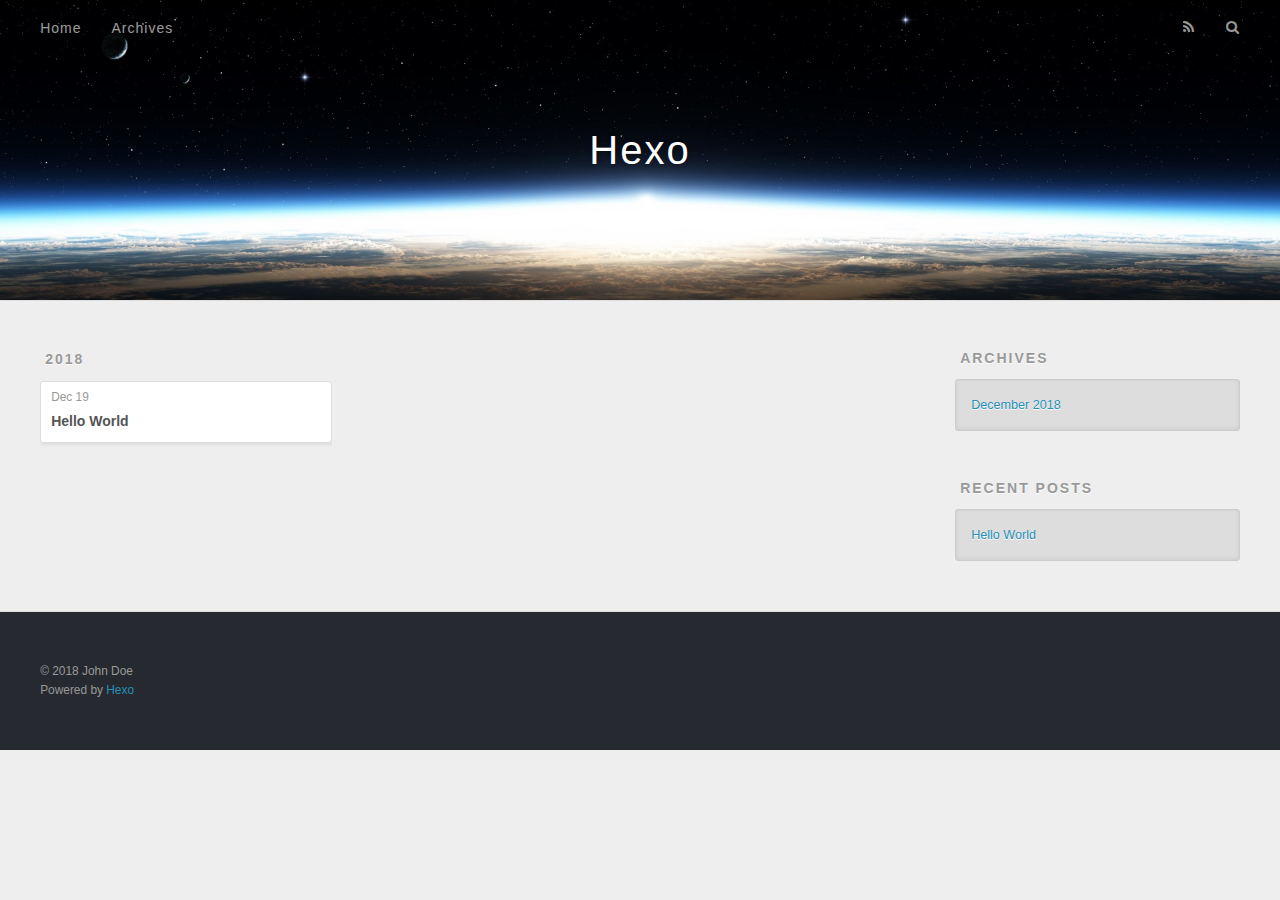
==== archives/index.html @ ba4f1da4 "Site updated: 2018-12-19 22:45:33" ====
<!DOCTYPE html>
<html>
<head><meta name="generator" content="Hexo 3.8.0">
  <meta charset="utf-8">
  

  
  <title>Archives | Hexo</title>
  <meta name="viewport" content="width=device-width, initial-scale=1, maximum-scale=1">
  <meta property="og:type" content="website">
<meta property="og:title" content="Hexo">
<meta property="og:url" content="http://yoursite.com/archives/index.html">
<meta property="og:site_name" content="Hexo">
<meta property="og:locale" content="default">
<meta name="twitter:card" content="summary">
<meta name="twitter:title" content="Hexo">
  
    <link rel="alternate" href="/atom.xml" title="Hexo" type="application/atom+xml">
  
  
    <link rel="icon" href="/favicon.png">
  
  
    <link href="//fonts.googleapis.com/css?family=Source+Code+Pro" rel="stylesheet" type="text/css">
  
  <link rel="stylesheet" href="/css/style.css">
</head>
</html>
<body>
  <div id="container">
    <div id="wrap">
      <header id="header">
  <div id="banner"></div>
  <div id="header-outer" class="outer">
    <div id="header-title" class="inner">
      <h1 id="logo-wrap">
        <a href="/" id="logo">Hexo</a>
      </h1>
      
    </div>
    <div id="header-inner" class="inner">
      <nav id="main-nav">
        <a id="main-nav-toggle" class="nav-icon"></a>
        
          <a class="main-nav-link" href="/">Home</a>
        
          <a class="main-nav-link" href="/archives">Archives</a>
        
      </nav>
      <nav id="sub-nav">
        
          <a id="nav-rss-link" class="nav-icon" href="/atom.xml" title="RSS Feed"></a>
        
        <a id="nav-search-btn" class="nav-icon" title="Search"></a>
      </nav>
      <div id="search-form-wrap">
        <form action="//google.com/search" method="get" accept-charset="UTF-8" class="search-form"><input type="search" name="q" class="search-form-input" placeholder="Search"><button type="submit" class="search-form-submit">&#xF002;</button><input type="hidden" name="sitesearch" value="http://yoursite.com"></form>
      </div>
    </div>
  </div>
</header>
      <div class="outer">
        <section id="main">
  
  
    
    
      
      
      <section class="archives-wrap">
        <div class="archive-year-wrap">
          <a href="/archives/2018" class="archive-year">2018</a>
        </div>
        <div class="archives">
    
    <article class="archive-article archive-type-post">
  <div class="archive-article-inner">
    <header class="archive-article-header">
      <a href="/2018/12/19/hello-world/" class="archive-article-date">
  <time datetime="2018-12-19T12:34:40.302Z" itemprop="datePublished">Dec 19</time>
</a>
      
  
    <h1 itemprop="name">
      <a class="archive-article-title" href="/2018/12/19/hello-world/">Hello World</a>
    </h1>
  

    </header>
  </div>
</article>
  
  
    </div></section>
  


</section>
        
          <aside id="sidebar">
  
    

  
    

  
    
  
    
  <div class="widget-wrap">
    <h3 class="widget-title">Archives</h3>
    <div class="widget">
      <ul class="archive-list"><li class="archive-list-item"><a class="archive-list-link" href="/archives/2018/12/">December 2018</a></li></ul>
    </div>
  </div>


  
    
  <div class="widget-wrap">
    <h3 class="widget-title">Recent Posts</h3>
    <div class="widget">
      <ul>
        
          <li>
            <a href="/2018/12/19/hello-world/">Hello World</a>
          </li>
        
      </ul>
    </div>
  </div>

  
</aside>
        
      </div>
      <footer id="footer">
  
  <div class="outer">
    <div id="footer-info" class="inner">
      &copy; 2018 John Doe<br>
      Powered by <a href="http://hexo.io/" target="_blank">Hexo</a>
    </div>
  </div>
</footer>
    </div>
    <nav id="mobile-nav">
  
    <a href="/" class="mobile-nav-link">Home</a>
  
    <a href="/archives" class="mobile-nav-link">Archives</a>
  
</nav>
    

<script src="//ajax.googleapis.com/ajax/libs/jquery/2.0.3/jquery.min.js"></script>


  <link rel="stylesheet" href="/fancybox/jquery.fancybox.css">
  <script src="/fancybox/jquery.fancybox.pack.js"></script>


<script src="/js/script.js"></script>



  </div>
</body>
</html>
---- css/style.css ----
body {
  width: 100%;
}
body:before,
body:after {
  content: "";
  display: table;
}
body:after {
  clear: both;
}
html,
body,
div,
span,
applet,
object,
iframe,
h1,
h2,
h3,
h4,
h5,
h6,
p,
blockquote,
pre,
a,
abbr,
acronym,
address,
big,
cite,
code,
del,
dfn,
em,
img,
ins,
kbd,
q,
s,
samp,
small,
strike,
strong,
sub,
sup,
tt,
var,
dl,
dt,
dd,
ol,
ul,
li,
fieldset,
form,
label,
legend,
table,
caption,
tbody,
tfoot,
thead,
tr,
th,
td {
  margin: 0;
  padding: 0;
  border: 0;
  outline: 0;
  font-weight: inherit;
  font-style: inherit;
  font-family: inherit;
  font-size: 100%;
  vertical-align: baseline;
}
body {
  line-height: 1;
  color: #000;
  background: #fff;
}
ol,
ul {
  list-style: none;
}
table {
  border-collapse: separate;
  border-spacing: 0;
  vertical-align: middle;
}
caption,
th,
td {
  text-align: left;
  font-weight: normal;
  vertical-align: middle;
}
a img {
  border: none;
}
input,
button {
  margin: 0;
  padding: 0;
}
input::-moz-focus-inner,
button::-moz-focus-inner {
  border: 0;
  padding: 0;
}
@font-face {
  font-family: FontAwesome;
  font-style: normal;
  font-weight: normal;
  src: url("fonts/fontawesome-webfont.eot?v=#4.0.3");
  src: url("fonts/fontawesome-webfont.eot?#iefix&v=#4.0.3") format("embedded-opentype"), url("fonts/fontawesome-webfont.woff?v=#4.0.3") format("woff"), url("fonts/fontawesome-webfont.ttf?v=#4.0.3") format("truetype"), url("fonts/fontawesome-webfont.svg#fontawesomeregular?v=#4.0.3") format("svg");
}
html,
body,
#container {
  height: 100%;
}
body {
  background: #eee;
  font: 14px -apple-system, BlinkMacSystemFont, "Segoe UI", "Roboto", "Oxygen", "Ubuntu", "Cantarell", "Fira Sans", "Droid Sans", "Helvetica Neue", sans-serif;
  -webkit-text-size-adjust: 100%;
}
.outer {
  max-width: 1220px;
  margin: 0 auto;
  padding: 0 20px;
}
.outer:before,
.outer:after {
  content: "";
  display: table;
}
.outer:after {
  clear: both;
}
.inner {
  display: inline;
  float: left;
  width: 98.33333333333333%;
  margin: 0 0.833333333333333%;
}
.left,
.alignleft {
  float: left;
}
.right,
.alignright {
  float: right;
}
.clear {
  clear: both;
}
#container {
  position: relative;
}
.mobile-nav-on {
  overflow: hidden;
}
#wrap {
  height: 100%;
  width: 100%;
  position: absolute;
  top: 0;
  left: 0;
  -webkit-transition: 0.2s ease-out;
  -moz-transition: 0.2s ease-out;
  -ms-transition: 0.2s ease-out;
  transition: 0.2s ease-out;
  z-index: 1;
  background: #eee;
}
.mobile-nav-on #wrap {
  left: 280px;
}
@media screen and (min-width: 768px) {
  #main {
    display: inline;
    float: left;
    width: 73.33333333333333%;
    margin: 0 0.833333333333333%;
  }
}
.article-date,
.article-category-link,
.archive-year,
.widget-title {
  text-decoration: none;
  text-transform: uppercase;
  letter-spacing: 2px;
  color: #999;
  margin-bottom: 1em;
  margin-left: 5px;
  line-height: 1em;
  text-shadow: 0 1px #fff;
  font-weight: bold;
}
.article-inner,
.archive-article-inner {
  background: #fff;
  -webkit-box-shadow: 1px 2px 3px #ddd;
  box-shadow: 1px 2px 3px #ddd;
  border: 1px solid #ddd;
  border-radius: 3px;
}
.article-entry h1,
.widget h1 {
  font-size: 2em;
}
.article-entry h2,
.widget h2 {
  font-size: 1.5em;
}
.article-entry h3,
.widget h3 {
  font-size: 1.3em;
}
.article-entry h4,
.widget h4 {
  font-size: 1.2em;
}
.article-entry h5,
.widget h5 {
  font-size: 1em;
}
.article-entry h6,
.widget h6 {
  font-size: 1em;
  color: #999;
}
.article-entry hr,
.widget hr {
  border: 1px dashed #ddd;
}
.article-entry strong,
.widget strong {
  font-weight: bold;
}
.article-entry em,
.widget em,
.article-entry cite,
.widget cite {
  font-style: italic;
}
.article-entry sup,
.widget sup,
.article-entry sub,
.widget sub {
  font-size: 0.75em;
  line-height: 0;
  position: relative;
  vertical-align: baseline;
}
.article-entry sup,
.widget sup {
  top: -0.5em;
}
.article-entry sub,
.widget sub {
  bottom: -0.2em;
}
.article-entry small,
.widget small {
  font-size: 0.85em;
}
.article-entry acronym,
.widget acronym,
.article-entry abbr,
.widget abbr {
  border-bottom: 1px dotted;
}
.article-entry ul,
.widget ul,
.article-entry ol,
.widget ol,
.article-entry dl,
.widget dl {
  margin: 0 20px;
  line-height: 1.6em;
}
.article-entry ul ul,
.widget ul ul,
.article-entry ol ul,
.widget ol ul,
.article-entry ul ol,
.widget ul ol,
.article-entry ol ol,
.widget ol ol {
  margin-top: 0;
  margin-bottom: 0;
}
.article-entry ul,
.widget ul {
  list-style: disc;
}
.article-entry ol,
.widget ol {
  list-style: decimal;
}
.article-entry dt,
.widget dt {
  font-weight: bold;
}
#header {
  height: 300px;
  position: relative;
  border-bottom: 1px solid #ddd;
}
#header:before,
#header:after {
  content: "";
  position: absolute;
  left: 0;
  right: 0;
  height: 40px;
}
#header:before {
  top: 0;
  background: -webkit-linear-gradient(rgba(0,0,0,0.2), transparent);
  background: -moz-linear-gradient(rgba(0,0,0,0.2), transparent);
  background: -ms-linear-gradient(rgba(0,0,0,0.2), transparent);
  background: linear-gradient(rgba(0,0,0,0.2), transparent);
}
#header:after {
  bottom: 0;
  background: -webkit-linear-gradient(transparent, rgba(0,0,0,0.2));
  background: -moz-linear-gradient(transparent, rgba(0,0,0,0.2));
  background: -ms-linear-gradient(transparent, rgba(0,0,0,0.2));
  background: linear-gradient(transparent, rgba(0,0,0,0.2));
}
#header-outer {
  height: 100%;
  position: relative;
}
#header-inner {
  position: relative;
  overflow: hidden;
}
#banner {
  position: absolute;
  top: 0;
  left: 0;
  width: 100%;
  height: 100%;
  background: url("images/banner.jpg") center #000;
  -webkit-background-size: cover;
  -moz-background-size: cover;
  background-size: cover;
  z-index: -1;
}
#header-title {
  text-align: center;
  height: 40px;
  position: absolute;
  top: 50%;
  left: 0;
  margin-top: -20px;
}
#logo,
#subtitle {
  text-decoration: none;
  color: #fff;
  font-weight: 300;
  text-shadow: 0 1px 4px rgba(0,0,0,0.3);
}
#logo {
  font-size: 40px;
  line-height: 40px;
  letter-spacing: 2px;
}
#subtitle {
  font-size: 16px;
  line-height: 16px;
  letter-spacing: 1px;
}
#subtitle-wrap {
  margin-top: 16px;
}
#main-nav {
  float: left;
  margin-left: -15px;
}
.nav-icon,
.main-nav-link {
  float: left;
  color: #fff;
  opacity: 0.6;
  text-decoration: none;
  text-shadow: 0 1px rgba(0,0,0,0.2);
  -webkit-transition: opacity 0.2s;
  -moz-transition: opacity 0.2s;
  -ms-transition: opacity 0.2s;
  transition: opacity 0.2s;
  display: block;
  padding: 20px 15px;
}
.nav-icon:hover,
.main-nav-link:hover {
  opacity: 1;
}
.nav-icon {
  font-family: FontAwesome;
  text-align: center;
  font-size: 14px;
  width: 14px;
  height: 14px;
  padding: 20px 15px;
  position: relative;
  cursor: pointer;
}
.main-nav-link {
  font-weight: 300;
  letter-spacing: 1px;
}
@media screen and (max-width: 479px) {
  .main-nav-link {
    display: none;
  }
}
#main-nav-toggle {
  display: none;
}
#main-nav-toggle:before {
  content: "\f0c9";
}
@media screen and (max-width: 479px) {
  #main-nav-toggle {
    display: block;
  }
}
#sub-nav {
  float: right;
  margin-right: -15px;
}
#nav-rss-link:before {
  content: "\f09e";
}
#nav-search-btn:before {
  content: "\f002";
}
#search-form-wrap {
  position: absolute;
  top: 15px;
  width: 150px;
  height: 30px;
  right: -150px;
  opacity: 0;
  -webkit-transition: 0.2s ease-out;
  -moz-transition: 0.2s ease-out;
  -ms-transition: 0.2s ease-out;
  transition: 0.2s ease-out;
}
#search-form-wrap.on {
  opacity: 1;
  right: 0;
}
@media screen and (max-width: 479px) {
  #search-form-wrap {
    width: 100%;
    right: -100%;
  }
}
.search-form {
  position: absolute;
  top: 0;
  left: 0;
  right: 0;
  background: #fff;
  padding: 5px 15px;
  border-radius: 15px;
  -webkit-box-shadow: 0 0 10px rgba(0,0,0,0.3);
  box-shadow: 0 0 10px rgba(0,0,0,0.3);
}
.search-form-input {
  border: none;
  background: none;
  color: #555;
  width: 100%;
  font: 13px -apple-system, BlinkMacSystemFont, "Segoe UI", "Roboto", "Oxygen", "Ubuntu", "Cantarell", "Fira Sans", "Droid Sans", "Helvetica Neue", sans-serif;
  outline: none;
}
.search-form-input::-webkit-search-results-decoration,
.search-form-input::-webkit-search-cancel-button {
  -webkit-appearance: none;
}
.search-form-submit {
  position: absolute;
  top: 50%;
  right: 10px;
  margin-top: -7px;
  font: 13px FontAwesome;
  border: none;
  background: none;
  color: #bbb;
  cursor: pointer;
}
.search-form-submit:hover,
.search-form-submit:focus {
  color: #777;
}
.article {
  margin: 50px 0;
}
.article-inner {
  overflow: hidden;
}
.article-meta:before,
.article-meta:after {
  content: "";
  display: table;
}
.article-meta:after {
  clear: both;
}
.article-date {
  float: left;
}
.article-category {
  float: left;
  line-height: 1em;
  color: #ccc;
  text-shadow: 0 1px #fff;
  margin-left: 8px;
}
.article-category:before {
  content: "\2022";
}
.article-category-link {
  margin: 0 12px 1em;
}
.article-header {
  padding: 20px 20px 0;
}
.article-title {
  text-decoration: none;
  font-size: 2em;
  font-weight: bold;
  color: #555;
  line-height: 1.1em;
  -webkit-transition: color 0.2s;
  -moz-transition: color 0.2s;
  -ms-transition: color 0.2s;
  transition: color 0.2s;
}
a.article-title:hover {
  color: #258fb8;
}
.article-entry {
  color: #555;
  padding: 0 20px;
}
.article-entry:before,
.article-entry:after {
  content: "";
  display: table;
}
.article-entry:after {
  clear: both;
}
.article-entry p,
.article-entry table {
  line-height: 1.6em;
  margin: 1.6em 0;
}
.article-entry h1,
.article-entry h2,
.article-entry h3,
.article-entry h4,
.article-entry h5,
.article-entry h6 {
  font-weight: bold;
}
.article-entry h1,
.article-entry h2,
.article-entry h3,
.article-entry h4,
.article-entry h5,
.article-entry h6 {
  line-height: 1.1em;
  margin: 1.1em 0;
}
.article-entry a {
  color: #258fb8;
  text-decoration: none;
}
.article-entry a:hover {
  text-decoration: underline;
}
.article-entry ul,
.article-entry ol,
.article-entry dl {
  margin-top: 1.6em;
  margin-bottom: 1.6em;
}
.article-entry img,
.article-entry video {
  max-width: 100%;
  height: auto;
  display: block;
  margin: auto;
}
.article-entry iframe {
  border: none;
}
.article-entry table {
  width: 100%;
  border-collapse: collapse;
  border-spacing: 0;
}
.article-entry th {
  font-weight: bold;
  border-bottom: 3px solid #ddd;
  padding-bottom: 0.5em;
}
.article-entry td {
  border-bottom: 1px solid #ddd;
  padding: 10px 0;
}
.article-entry blockquote {
  font-family: Georgia, "Times New Roman", serif;
  font-size: 1.4em;
  margin: 1.6em 20px;
  text-align: center;
}
.article-entry blockquote footer {
  font-size: 14px;
  margin: 1.6em 0;
  font-family: -apple-system, BlinkMacSystemFont, "Segoe UI", "Roboto", "Oxygen", "Ubuntu", "Cantarell", "Fira Sans", "Droid Sans", "Helvetica Neue", sans-serif;
}
.article-entry blockquote footer cite:before {
  content: "—";
  padding: 0 0.5em;
}
.article-entry .pullquote {
  text-align: left;
  width: 45%;
  margin: 0;
}
.article-entry .pullquote.left {
  margin-left: 0.5em;
  margin-right: 1em;
}
.article-entry .pullquote.right {
  margin-right: 0.5em;
  margin-left: 1em;
}
.article-entry .caption {
  color: #999;
  display: block;
  font-size: 0.9em;
  margin-top: 0.5em;
  position: relative;
  text-align: center;
}
.article-entry .video-container {
  position: relative;
  padding-top: 56.25%;
  height: 0;
  overflow: hidden;
}
.article-entry .video-container iframe,
.article-entry .video-container object,
.article-entry .video-container embed {
  position: absolute;
  top: 0;
  left: 0;
  width: 100%;
  height: 100%;
  margin-top: 0;
}
.article-more-link a {
  display: inline-block;
  line-height: 1em;
  padding: 6px 15px;
  border-radius: 15px;
  background: #eee;
  color: #999;
  text-shadow: 0 1px #fff;
  text-decoration: none;
}
.article-more-link a:hover {
  background: #258fb8;
  color: #fff;
  text-decoration: none;
  text-shadow: 0 1px #1e7293;
}
.article-footer {
  font-size: 0.85em;
  line-height: 1.6em;
  border-top: 1px solid #ddd;
  padding-top: 1.6em;
  margin: 0 20px 20px;
}
.article-footer:before,
.article-footer:after {
  content: "";
  display: table;
}
.article-footer:after {
  clear: both;
}
.article-footer a {
  color: #999;
  text-decoration: none;
}
.article-footer a:hover {
  color: #555;
}
.article-tag-list-item {
  float: left;
  margin-right: 10px;
}
.article-tag-list-link:before {
  content: "#";
}
.article-comment-link {
  float: right;
}
.article-comment-link:before {
  content: "\f075";
  font-family: FontAwesome;
  padding-right: 8px;
}
.article-share-link {
  cursor: pointer;
  float: right;
  margin-left: 20px;
}
.article-share-link:before {
  content: "\f064";
  font-family: FontAwesome;
  padding-right: 6px;
}
#article-nav {
  position: relative;
}
#article-nav:before,
#article-nav:after {
  content: "";
  display: table;
}
#article-nav:after {
  clear: both;
}
@media screen and (min-width: 768px) {
  #article-nav {
    margin: 50px 0;
  }
  #article-nav:before {
    width: 8px;
    height: 8px;
    position: absolute;
    top: 50%;
    left: 50%;
    margin-top: -4px;
    margin-left: -4px;
    content: "";
    border-radius: 50%;
    background: #ddd;
    -webkit-box-shadow: 0 1px 2px #fff;
    box-shadow: 0 1px 2px #fff;
  }
}
.article-nav-link-wrap {
  text-decoration: none;
  text-shadow: 0 1px #fff;
  color: #999;
  -webkit-box-sizing: border-box;
  -moz-box-sizing: border-box;
  box-sizing: border-box;
  margin-top: 50px;
  text-align: center;
  display: block;
}
.article-nav-link-wrap:hover {
  color: #555;
}
@media screen and (min-width: 768px) {
  .article-nav-link-wrap {
    width: 50%;
    margin-top: 0;
  }
}
@media screen and (min-width: 768px) {
  #article-nav-newer {
    float: left;
    text-align: right;
    padding-right: 20px;
  }
}
@media screen and (min-width: 768px) {
  #article-nav-older {
    float: right;
    text-align: left;
    padding-left: 20px;
  }
}
.article-nav-caption {
  text-transform: uppercase;
  letter-spacing: 2px;
  color: #ddd;
  line-height: 1em;
  font-weight: bold;
}
#article-nav-newer .article-nav-caption {
  margin-right: -2px;
}
.article-nav-title {
  font-size: 0.85em;
  line-height: 1.6em;
  margin-top: 0.5em;
}
.article-share-box {
  position: absolute;
  display: none;
  background: #fff;
  -webkit-box-shadow: 1px 2px 10px rgba(0,0,0,0.2);
  box-shadow: 1px 2px 10px rgba(0,0,0,0.2);
  border-radius: 3px;
  margin-left: -145px;
  overflow: hidden;
  z-index: 1;
}
.article-share-box.on {
  display: block;
}
.article-share-input {
  width: 100%;
  background: none;
  -webkit-box-sizing: border-box;
  -moz-box-sizing: border-box;
  box-sizing: border-box;
  font: 14px -apple-system, BlinkMacSystemFont, "Segoe UI", "Roboto", "Oxygen", "Ubuntu", "Cantarell", "Fira Sans", "Droid Sans", "Helvetica Neue", sans-serif;
  padding: 0 15px;
  color: #555;
  outline: none;
  border: 1px solid #ddd;
  border-radius: 3px 3px 0 0;
  height: 36px;
  line-height: 36px;
}
.article-share-links {
  background: #eee;
}
.article-share-links:before,
.article-share-links:after {
  content: "";
  display: table;
}
.article-share-links:after {
  clear: both;
}
.article-share-twitter,
.article-share-facebook,
.article-share-pinterest,
.article-share-google {
  width: 50px;
  height: 36px;
  display: block;
  float: left;
  position: relative;
  color: #999;
  text-shadow: 0 1px #fff;
}
.article-share-twitter:before,
.article-share-facebook:before,
.article-share-pinterest:before,
.article-share-google:before {
  font-size: 20px;
  font-family: FontAwesome;
  width: 20px;
  height: 20px;
  position: absolute;
  top: 50%;
  left: 50%;
  margin-top: -10px;
  margin-left: -10px;
  text-align: center;
}
.article-share-twitter:hover,
.article-share-facebook:hover,
.article-share-pinterest:hover,
.article-share-google:hover {
  color: #fff;
}
.article-share-twitter:before {
  content: "\f099";
}
.article-share-twitter:hover {
  background: #00aced;
  text-shadow: 0 1px #008abe;
}
.article-share-facebook:before {
  content: "\f09a";
}
.article-share-facebook:hover {
  background: #3b5998;
  text-shadow: 0 1px #2f477a;
}
.article-share-pinterest:before {
  content: "\f0d2";
}
.article-share-pinterest:hover {
  background: #cb2027;
  text-shadow: 0 1px #a21a1f;
}
.article-share-google:before {
  content: "\f0d5";
}
.article-share-google:hover {
  background: #dd4b39;
  text-shadow: 0 1px #be3221;
}
.article-gallery {
  background: #000;
  position: relative;
}
.article-gallery-photos {
  position: relative;
  overflow: hidden;
}
.article-gallery-img {
  display: none;
  max-width: 100%;
}
.article-gallery-img:first-child {
  display: block;
}
.article-gallery-img.loaded {
  position: absolute;
  display: block;
}
.article-gallery-img img {
  display: block;
  max-width: 100%;
  margin: 0 auto;
}
#comments {
  background: #fff;
  -webkit-box-shadow: 1px 2px 3px #ddd;
  box-shadow: 1px 2px 3px #ddd;
  padding: 20px;
  border: 1px solid #ddd;
  border-radius: 3px;
  margin: 50px 0;
}
#comments a {
  color: #258fb8;
}
.archives-wrap {
  margin: 50px 0;
}
.archives:before,
.archives:after {
  content: "";
  display: table;
}
.archives:after {
  clear: both;
}
.archive-year-wrap {
  margin-bottom: 1em;
}
.archives {
  -webkit-column-gap: 10px;
  -moz-column-gap: 10px;
  column-gap: 10px;
}
@media screen and (min-width: 480px) and (max-width: 767px) {
  .archives {
    -webkit-column-count: 2;
    -moz-column-count: 2;
    column-count: 2;
  }
}
@media screen and (min-width: 768px) {
  .archives {
    -webkit-column-count: 3;
    -moz-column-count: 3;
    column-count: 3;
  }
}
.archive-article {
  -webkit-column-break-inside: avoid;
  page-break-inside: avoid;
  overflow: hidden;
  break-inside: avoid-column;
}
.archive-article-inner {
  padding: 10px;
  margin-bottom: 15px;
}
.archive-article-title {
  text-decoration: none;
  font-weight: bold;
  color: #555;
  -webkit-transition: color 0.2s;
  -moz-transition: color 0.2s;
  -ms-transition: color 0.2s;
  transition: color 0.2s;
  line-height: 1.6em;
}
.archive-article-title:hover {
  color: #258fb8;
}
.archive-article-footer {
  margin-top: 1em;
}
.archive-article-date {
  color: #999;
  text-decoration: none;
  font-size: 0.85em;
  line-height: 1em;
  margin-bottom: 0.5em;
  display: block;
}
#page-nav {
  margin: 50px auto;
  background: #fff;
  -webkit-box-shadow: 1px 2px 3px #ddd;
  box-shadow: 1px 2px 3px #ddd;
  border: 1px solid #ddd;
  border-radius: 3px;
  text-align: center;
  color: #999;
  overflow: hidden;
}
#page-nav:before,
#page-nav:after {
  content: "";
  display: table;
}
#page-nav:after {
  clear: both;
}
#page-nav a,
#page-nav span {
  padding: 10px 20px;
  line-height: 1;
  height: 2ex;
}
#page-nav a {
  color: #999;
  text-decoration: none;
}
#page-nav a:hover {
  background: #999;
  color: #fff;
}
#page-nav .prev {
  float: left;
}
#page-nav .next {
  float: right;
}
#page-nav .page-number {
  display: inline-block;
}
@media screen and (max-width: 479px) {
  #page-nav .page-number {
    display: none;
  }
}
#page-nav .current {
  color: #555;
  font-weight: bold;
}
#page-nav .space {
  color: #ddd;
}
#footer {
  background: #262a30;
  padding: 50px 0;
  border-top: 1px solid #ddd;
  color: #999;
}
#footer a {
  color: #258fb8;
  text-decoration: none;
}
#footer a:hover {
  text-decoration: underline;
}
#footer-info {
  line-height: 1.6em;
  font-size: 0.85em;
}
.article-entry pre,
.article-entry .highlight {
  background: #2d2d2d;
  margin: 0 -20px;
  padding: 15px 20px;
  border-style: solid;
  border-color: #ddd;
  border-width: 1px 0;
  overflow: auto;
  color: #ccc;
  line-height: 22.400000000000002px;
}
.article-entry .highlight .gutter pre,
.article-entry .gist .gist-file .gist-data .line-numbers {
  color: #666;
  font-size: 0.85em;
}
.article-entry pre,
.article-entry code {
  font-family: "Source Code Pro", Consolas, Monaco, Menlo, Consolas, monospace;
}
.article-entry code {
  background: #eee;
  text-shadow: 0 1px #fff;
  padding: 0 0.3em;
}
.article-entry pre code {
  background: none;
  text-shadow: none;
  padding: 0;
}
.article-entry .highlight pre {
  border: none;
  margin: 0;
  padding: 0;
}
.article-entry .highlight table {
  margin: 0;
  width: auto;
}
.article-entry .highlight td {
  border: none;
  padding: 0;
}
.article-entry .highlight figcaption {
  font-size: 0.85em;
  color: #999;
  line-height: 1em;
  margin-bottom: 1em;
}
.article-entry .highlight figcaption:before,
.article-entry .highlight figcaption:after {
  content: "";
  display: table;
}
.article-entry .highlight figcaption:after {
  clear: both;
}
.article-entry .highlight figcaption a {
  float: right;
}
.article-entry .highlight .gutter pre {
  text-align: right;
  padding-right: 20px;
}
.article-entry .highlight .line {
  height: 22.400000000000002px;
}
.article-entry .highlight .line.marked {
  background: #515151;
}
.article-entry .gist {
  margin: 0 -20px;
  border-style: solid;
  border-color: #ddd;
  border-width: 1px 0;
  background: #2d2d2d;
  padding: 15px 20px 15px 0;
}
.article-entry .gist .gist-file {
  border: none;
  font-family: "Source Code Pro", Consolas, Monaco, Menlo, Consolas, monospace;
  margin: 0;
}
.article-entry .gist .gist-file .gist-data {
  background: none;
  border: none;
}
.article-entry .gist .gist-file .gist-data .line-numbers {
  background: none;
  border: none;
  padding: 0 20px 0 0;
}
.article-entry .gist .gist-file .gist-data .line-data {
  padding: 0 !important;
}
.article-entry .gist .gist-file .highlight {
  margin: 0;
  padding: 0;
  border: none;
}
.article-entry .gist .gist-file .gist-meta {
  background: #2d2d2d;
  color: #999;
  font: 0.85em -apple-system, BlinkMacSystemFont, "Segoe UI", "Roboto", "Oxygen", "Ubuntu", "Cantarell", "Fira Sans", "Droid Sans", "Helvetica Neue", sans-serif;
  text-shadow: 0 0;
  padding: 0;
  margin-top: 1em;
  margin-left: 20px;
}
.article-entry .gist .gist-file .gist-meta a {
  color: #258fb8;
  font-weight: normal;
}
.article-entry .gist .gist-file .gist-meta a:hover {
  text-decoration: underline;
}
pre .comment,
pre .title {
  color: #999;
}
pre .variable,
pre .attribute,
pre .tag,
pre .regexp,
pre .ruby .constant,
pre .xml .tag .title,
pre .xml .pi,
pre .xml .doctype,
pre .html .doctype,
pre .css .id,
pre .css .class,
pre .css .pseudo {
  color: #f2777a;
}
pre .number,
pre .preprocessor,
pre .built_in,
pre .literal,
pre .params,
pre .constant {
  color: #f99157;
}
pre .class,
pre .ruby .class .title,
pre .css .rules .attribute {
  color: #9c9;
}
pre .string,
pre .value,
pre .inheritance,
pre .header,
pre .ruby .symbol,
pre .xml .cdata {
  color: #9c9;
}
pre .css .hexcolor {
  color: #6cc;
}
pre .function,
pre .python .decorator,
pre .python .title,
pre .ruby .function .title,
pre .ruby .title .keyword,
pre .perl .sub,
pre .javascript .title,
pre .coffeescript .title {
  color: #69c;
}
pre .keyword,
pre .javascript .function {
  color: #c9c;
}
@media screen and (max-width: 479px) {
  #mobile-nav {
    position: absolute;
    top: 0;
    left: 0;
    width: 280px;
    height: 100%;
    background: #191919;
    border-right: 1px solid #fff;
  }
}
@media screen and (max-width: 479px) {
  .mobile-nav-link {
    display: block;
    color: #999;
    text-decoration: none;
    padding: 15px 20px;
    font-weight: bold;
  }
  .mobile-nav-link:hover {
    color: #fff;
  }
}
@media screen and (min-width: 768px) {
  #sidebar {
    display: inline;
    float: left;
    width: 23.333333333333332%;
    margin: 0 0.833333333333333%;
  }
}
.widget-wrap {
  margin: 50px 0;
}
.widget {
  color: #777;
  text-shadow: 0 1px #fff;
  background: #ddd;
  -webkit-box-shadow: 0 -1px 4px #ccc inset;
  box-shadow: 0 -1px 4px #ccc inset;
  border: 1px solid #ccc;
  padding: 15px;
  border-radius: 3px;
}
.widget a {
  color: #258fb8;
  text-decoration: none;
}
.widget a:hover {
  text-decoration: underline;
}
.widget ul ul,
.widget ol ul,
.widget dl ul,
.widget ul ol,
.widget ol ol,
.widget dl ol,
.widget ul dl,
.widget ol dl,
.widget dl dl {
  margin-left: 15px;
  list-style: disc;
}
.widget {
  line-height: 1.6em;
  word-wrap: break-word;
  font-size: 0.9em;
}
.widget ul,
.widget ol {
  list-style: none;
  margin: 0;
}
.widget ul ul,
.widget ol ul,
.widget ul ol,
.widget ol ol {
  margin: 0 20px;
}
.widget ul ul,
.widget ol ul {
  list-style: disc;
}
.widget ul ol,
.widget ol ol {
  list-style: decimal;
}
.category-list-count,
.tag-list-count,
.archive-list-count {
  padding-left: 5px;
  color: #999;
  font-size: 0.85em;
}
.category-list-count:before,
.tag-list-count:before,
.archive-list-count:before {
  content: "(";
}
.category-list-count:after,
.tag-list-count:after,
.archive-list-count:after {
  content: ")";
}
.tagcloud a {
  margin-right: 5px;
  display: inline-block;
}
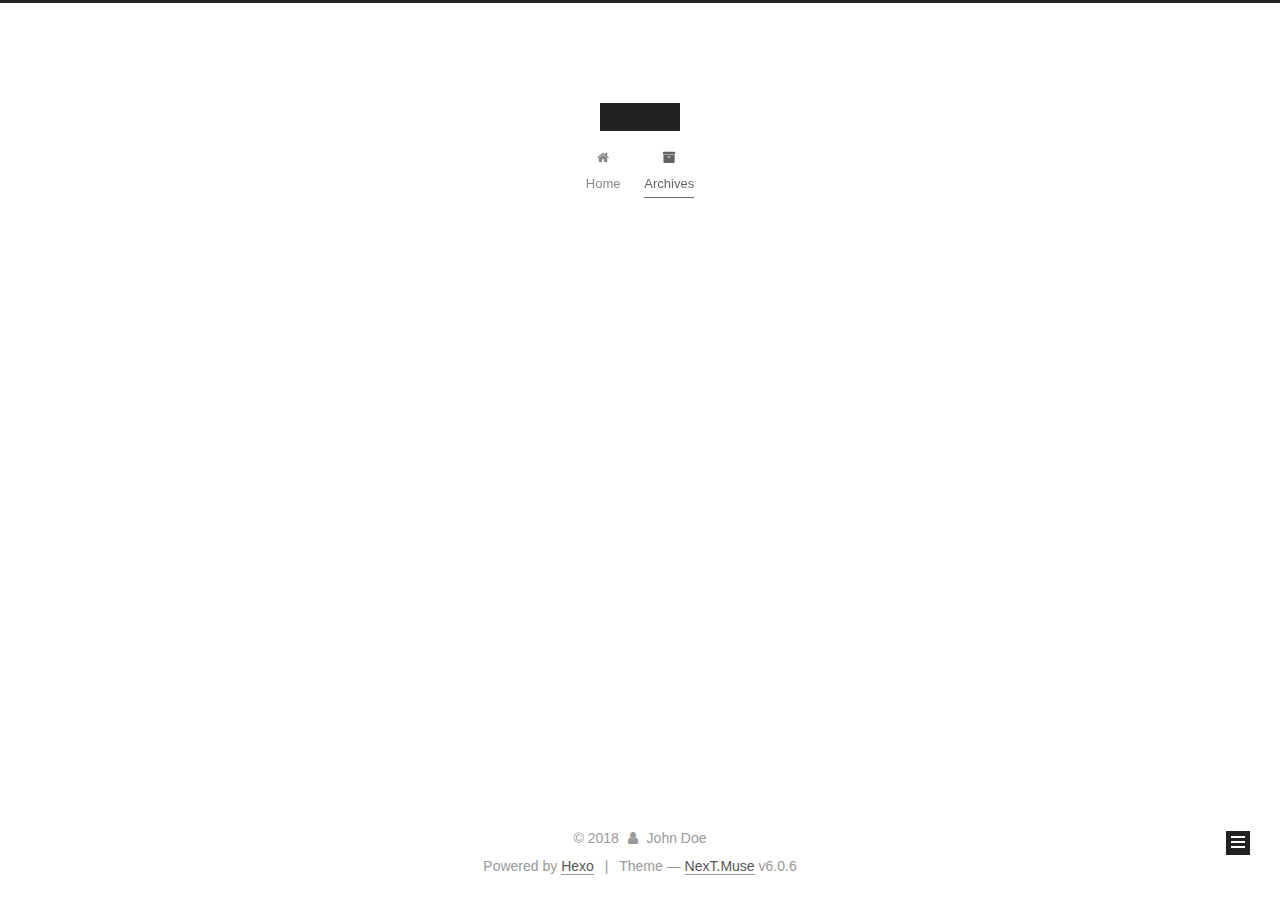
==== commit 86e43822: "Site updated: 2018-12-20 11:28:06" ====
--- a/archives/index.html
+++ b/archives/index.html
@@ -1,170 +1,585 @@
 <!DOCTYPE html>
-<html>
+
+
+
+  
+
+
+<html class="theme-next muse use-motion" lang="">
 <head><meta name="generator" content="Hexo 3.8.0">
-  <meta charset="utf-8">
-  
-
-  
-  <title>Archives | Hexo</title>
-  <meta name="viewport" content="width=device-width, initial-scale=1, maximum-scale=1">
-  <meta property="og:type" content="website">
-<meta property="og:title" content="Hexo">
+  <meta charset="UTF-8">
+<meta http-equiv="X-UA-Compatible" content="IE=edge">
+<meta name="viewport" content="width=device-width, initial-scale=1, maximum-scale=2">
+<meta name="theme-color" content="#222">
+
+
+
+
+
+
+
+
+
+
+
+
+<meta http-equiv="Cache-Control" content="no-transform">
+<meta http-equiv="Cache-Control" content="no-siteapp">
+
+
+
+
+
+
+
+
+
+
+
+
+
+
+
+
+
+
+
+
+
+
+<link href="/lib/font-awesome/css/font-awesome.min.css?v=4.6.2" rel="stylesheet" type="text/css">
+
+<link href="/css/main.css?v=6.0.6" rel="stylesheet" type="text/css">
+
+
+  <link rel="apple-touch-icon" sizes="180x180" href="/images/apple-touch-icon-next.png?v=6.0.6">
+
+
+  <link rel="icon" type="image/png" sizes="32x32" href="/images/favicon-32x32-next.png?v=6.0.6">
+
+
+  <link rel="icon" type="image/png" sizes="16x16" href="/images/favicon-16x16-next.png?v=6.0.6">
+
+
+  <link rel="mask-icon" href="/images/logo.svg?v=6.0.6" color="#222">
+
+
+
+
+
+
+
+
+
+<script type="text/javascript" id="hexo.configurations">
+  var NexT = window.NexT || {};
+  var CONFIG = {
+    root: '/',
+    scheme: 'Muse',
+    version: '6.0.6',
+    sidebar: {"position":"left","display":"post","offset":12,"b2t":false,"scrollpercent":false,"onmobile":false},
+    fancybox: false,
+    fastclick: false,
+    lazyload: false,
+    tabs: true,
+    motion: {"enable":true,"async":false,"transition":{"post_block":"fadeIn","post_header":"slideDownIn","post_body":"slideDownIn","coll_header":"slideLeftIn","sidebar":"slideUpIn"}},
+    algolia: {
+      applicationID: '',
+      apiKey: '',
+      indexName: '',
+      hits: {"per_page":10},
+      labels: {"input_placeholder":"Search for Posts","hits_empty":"We didn't find any results for the search: ${query}","hits_stats":"${hits} results found in ${time} ms"}
+    }
+  };
+</script>
+
+
+  
+
+
+
+
+  <meta name="keywords" content="test">
+<meta property="og:type" content="website">
+<meta property="og:title">
 <meta property="og:url" content="http://yoursite.com/archives/index.html">
-<meta property="og:site_name" content="Hexo">
+<meta property="og:site_name">
 <meta property="og:locale" content="default">
 <meta name="twitter:card" content="summary">
-<meta name="twitter:title" content="Hexo">
-  
-    <link rel="alternate" href="/atom.xml" title="Hexo" type="application/atom+xml">
-  
-  
-    <link rel="icon" href="/favicon.png">
-  
-  
-    <link href="//fonts.googleapis.com/css?family=Source+Code+Pro" rel="stylesheet" type="text/css">
-  
-  <link rel="stylesheet" href="/css/style.css">
+<meta name="twitter:title">
+
+
+
+
+
+
+  <link rel="canonical" href="http://yoursite.com/archives/">
+
+
+
+<script type="text/javascript" id="page.configurations">
+  CONFIG.page = {
+    sidebar: "",
+  };
+</script>
+
+  <title>Archive | </title>
+  
+
+
+
+
+
+
+
+
+
+  <noscript>
+  <style type="text/css">
+    .use-motion .motion-element,
+    .use-motion .brand,
+    .use-motion .menu-item,
+    .sidebar-inner,
+    .use-motion .post-block,
+    .use-motion .pagination,
+    .use-motion .comments,
+    .use-motion .post-header,
+    .use-motion .post-body,
+    .use-motion .collection-title { opacity: initial; }
+
+    .use-motion .logo,
+    .use-motion .site-title,
+    .use-motion .site-subtitle {
+      opacity: initial;
+      top: initial;
+    }
+
+    .use-motion {
+      .logo-line-before i { left: initial; }
+      .logo-line-after i { right: initial; }
+    }
+  </style>
+</noscript>
+
 </head>
-</html>
-<body>
-  <div id="container">
-    <div id="wrap">
-      <header id="header">
-  <div id="banner"></div>
-  <div id="header-outer" class="outer">
-    <div id="header-title" class="inner">
-      <h1 id="logo-wrap">
-        <a href="/" id="logo">Hexo</a>
-      </h1>
-      
+
+<body itemscope="" itemtype="http://schema.org/WebPage" lang="default">
+
+  
+  
+    
+  
+
+  <div class="container sidebar-position-left page-archive">
+    <div class="headband"></div>
+
+    <header id="header" class="header" itemscope="" itemtype="http://schema.org/WPHeader">
+      <div class="header-inner"> 
+
+<div class="site-brand-wrapper">
+  <div class="site-meta ">
+    
+
+    <div class="custom-logo-site-title">
+      <a href="/" class="brand" rel="start">
+        <span class="logo-line-before"><i></i></span>
+        <span class="site-title"></span>
+        <span class="logo-line-after"><i></i></span>
+      </a>
     </div>
-    <div id="header-inner" class="inner">
-      <nav id="main-nav">
-        <a id="main-nav-toggle" class="nav-icon"></a>
-        
-          <a class="main-nav-link" href="/">Home</a>
-        
-          <a class="main-nav-link" href="/archives">Archives</a>
-        
-      </nav>
-      <nav id="sub-nav">
-        
-          <a id="nav-rss-link" class="nav-icon" href="/atom.xml" title="RSS Feed"></a>
-        
-        <a id="nav-search-btn" class="nav-icon" title="Search"></a>
-      </nav>
-      <div id="search-form-wrap">
-        <form action="//google.com/search" method="get" accept-charset="UTF-8" class="search-form"><input type="search" name="q" class="search-form-input" placeholder="Search"><button type="submit" class="search-form-submit">&#xF002;</button><input type="hidden" name="sitesearch" value="http://yoursite.com"></form>
+      
+        <p class="site-subtitle"></p>
+      
+  </div>
+
+  <div class="site-nav-toggle">
+    <button aria-label="Toggle navigation bar">
+      <span class="btn-bar"></span>
+      <span class="btn-bar"></span>
+      <span class="btn-bar"></span>
+    </button>
+  </div>
+</div>
+
+<nav class="site-nav">
+  
+
+  
+    <ul id="menu" class="menu">
+      
+        
+        
+          
+  <li class="menu-item menu-item-home">
+    <a href="/" rel="section">
+      <i class="menu-item-icon fa fa-fw fa-home"></i> <br>Home</a>
+</li>
+
+      
+        
+        
+          
+  <li class="menu-item menu-item-archives">
+    <a href="/archives/" rel="section">
+      <i class="menu-item-icon fa fa-fw fa-archive"></i> <br>Archives</a>
+</li>
+
+      
+
+      
+    </ul>
+  
+
+  
+    
+
+  
+
+  
+</nav>
+
+
+  
+
+
+
+ </div>
+    </header>
+
+    
+
+
+    <main id="main" class="main">
+      <div class="main-inner">
+        <div class="content-wrap">
+          
+          <div id="content" class="content">
+            
+
+  
+  
+  
+  <div class="post-block archive">
+    <div id="posts" class="posts-collapse">
+      <span class="archive-move-on"></span>
+
+      
+      <span class="archive-page-counter">
+        
+        
+        
+          
+        
+        Um..! 1 post. Keep on posting.
+      </span>
+      
+
+      
+
+        
+        
+        
+
+        
+          
+          <div class="collection-title">
+            <h1 class="archive-year" id="archive-year-2018">2018</h1>
+          </div>
+        
+        
+
+        
+
+  <article class="post post-type-normal" itemscope="" itemtype="http://schema.org/Article">
+    <header class="post-header">
+
+      <h2 class="post-title">
+        
+            <a class="post-title-link" href="/2018/12/19/hello-world/" itemprop="url">
+              
+                <span itemprop="name">Hello World</span>
+              
+            </a>
+        
+      </h2>
+
+      <div class="post-meta">
+        <time class="post-time" itemprop="dateCreated" datetime="2018-12-19T20:34:40+08:00" content="2018-12-19">
+          12-19
+        </time>
       </div>
+
+    </header>
+  </article>
+
+
+
+      
+
     </div>
   </div>
-</header>
-      <div class="outer">
-        <section id="main">
-  
-  
-    
-    
-      
-      
-      <section class="archives-wrap">
-        <div class="archive-year-wrap">
-          <a href="/archives/2018" class="archive-year">2018</a>
+  
+  
+  
+
+  
+
+
+
+          </div>
+          
+
         </div>
-        <div class="archives">
-    
-    <article class="archive-article archive-type-post">
-  <div class="archive-article-inner">
-    <header class="archive-article-header">
-      <a href="/2018/12/19/hello-world/" class="archive-article-date">
-  <time datetime="2018-12-19T12:34:40.302Z" itemprop="datePublished">Dec 19</time>
-</a>
-      
-  
-    <h1 itemprop="name">
-      <a class="archive-article-title" href="/2018/12/19/hello-world/">Hello World</a>
-    </h1>
-  
-
-    </header>
-  </div>
-</article>
-  
-  
-    </div></section>
-  
-
-
-</section>
-        
-          <aside id="sidebar">
-  
-    
-
-  
-    
-
-  
-    
-  
-    
-  <div class="widget-wrap">
-    <h3 class="widget-title">Archives</h3>
-    <div class="widget">
-      <ul class="archive-list"><li class="archive-list-item"><a class="archive-list-link" href="/archives/2018/12/">December 2018</a></li></ul>
+        
+          
+  
+  <div class="sidebar-toggle">
+    <div class="sidebar-toggle-line-wrap">
+      <span class="sidebar-toggle-line sidebar-toggle-line-first"></span>
+      <span class="sidebar-toggle-line sidebar-toggle-line-middle"></span>
+      <span class="sidebar-toggle-line sidebar-toggle-line-last"></span>
     </div>
   </div>
 
-
-  
-    
-  <div class="widget-wrap">
-    <h3 class="widget-title">Recent Posts</h3>
-    <div class="widget">
-      <ul>
-        
-          <li>
-            <a href="/2018/12/19/hello-world/">Hello World</a>
-          </li>
-        
-      </ul>
+  <aside id="sidebar" class="sidebar">
+    
+    <div class="sidebar-inner">
+
+      
+
+      
+
+      <section class="site-overview-wrap sidebar-panel sidebar-panel-active">
+        <div class="site-overview">
+          <div class="site-author motion-element" itemprop="author" itemscope="" itemtype="http://schema.org/Person">
+            
+              <p class="site-author-name" itemprop="name">John Doe</p>
+              <p class="site-description motion-element" itemprop="description"></p>
+          </div>
+
+          
+            <nav class="site-state motion-element">
+              
+                <div class="site-state-item site-state-posts">
+                
+                  <a href="/archives/">
+                
+                    <span class="site-state-item-count">1</span>
+                    <span class="site-state-item-name">posts</span>
+                  </a>
+                </div>
+              
+
+              
+
+              
+            </nav>
+          
+
+          
+
+          
+
+          
+          
+
+          
+          
+
+          
+            
+          
+          
+
+        </div>
+      </section>
+
+      
+
+      
+
     </div>
+  </aside>
+
+
+        
+      </div>
+    </main>
+
+    <footer id="footer" class="footer">
+      <div class="footer-inner">
+        <div class="copyright">&copy; <span itemprop="copyrightYear">2018</span>
+  <span class="with-love">
+    <i class="fa fa-user"></i>
+  </span>
+  <span class="author" itemprop="copyrightHolder">John Doe</span>
+
+  
+
+  
+</div>
+
+
+
+
+  <div class="powered-by">Powered by <a class="theme-link" target="_blank" href="https://hexo.io">Hexo</a></div>
+
+
+
+  <span class="post-meta-divider">|</span>
+
+
+
+  <div class="theme-info">Theme &mdash; <a class="theme-link" target="_blank" href="https://github.com/theme-next/hexo-theme-next">NexT.Muse</a> v6.0.6</div>
+
+
+
+
+        
+
+
+
+
+
+
+
+
+        
+      </div>
+    </footer>
+
+    
+      <div class="back-to-top">
+        <i class="fa fa-arrow-up"></i>
+        
+      </div>
+    
+
+    
+
   </div>
 
   
-</aside>
-        
-      </div>
-      <footer id="footer">
-  
-  <div class="outer">
-    <div id="footer-info" class="inner">
-      &copy; 2018 John Doe<br>
-      Powered by <a href="http://hexo.io/" target="_blank">Hexo</a>
-    </div>
-  </div>
-</footer>
-    </div>
-    <nav id="mobile-nav">
-  
-    <a href="/" class="mobile-nav-link">Home</a>
-  
-    <a href="/archives" class="mobile-nav-link">Archives</a>
-  
-</nav>
-    
-
-<script src="//ajax.googleapis.com/ajax/libs/jquery/2.0.3/jquery.min.js"></script>
-
-
-  <link rel="stylesheet" href="/fancybox/jquery.fancybox.css">
-  <script src="/fancybox/jquery.fancybox.pack.js"></script>
-
-
-<script src="/js/script.js"></script>
-
-
-
-  </div>
+
+<script type="text/javascript">
+  if (Object.prototype.toString.call(window.Promise) !== '[object Function]') {
+    window.Promise = null;
+  }
+</script>
+
+
+
+
+
+
+
+
+
+
+
+
+
+
+
+
+
+
+
+
+
+
+
+
+
+
+  
+  
+    <script type="text/javascript" src="/lib/jquery/index.js?v=2.1.3"></script>
+  
+
+  
+  
+    <script type="text/javascript" src="/lib/velocity/velocity.min.js?v=1.2.1"></script>
+  
+
+  
+  
+    <script type="text/javascript" src="/lib/velocity/velocity.ui.min.js?v=1.2.1"></script>
+  
+
+
+  
+
+
+  <script type="text/javascript" src="/js/src/utils.js?v=6.0.6"></script>
+
+  <script type="text/javascript" src="/js/src/motion.js?v=6.0.6"></script>
+
+
+
+  
+  
+
+  
+
+  
+
+
+  <script type="text/javascript" src="/js/src/bootstrap.js?v=6.0.6"></script>
+
+
+
+  
+
+
+
+	
+
+
+
+
+
+  
+
+
+
+
+
+  
+
+
+
+
+
+
+
+
+
+
+  
+
+
+
+
+
+  
+
+  
+
+  
+
+  
+
+  
+  
+
+  
+
+  
+
+  
+
+  
+
 </body>
-</html>+</html>
--- a/css/main.css
+++ b/css/main.css
@@ -0,0 +1,2464 @@
+/* normalize.css v3.0.2 | MIT License | git.io/normalize */
+html {
+  font-family: sans-serif; /* 1 */
+  -ms-text-size-adjust: 100%; /* 2 */
+  -webkit-text-size-adjust: 100%; /* 2 */
+}
+body {
+  margin: 0;
+}
+article,
+aside,
+details,
+figcaption,
+figure,
+footer,
+header,
+hgroup,
+main,
+menu,
+nav,
+section,
+summary {
+  display: block;
+}
+audio,
+canvas,
+progress,
+video {
+  display: inline-block; /* 1 */
+  vertical-align: baseline; /* 2 */
+}
+audio:not([controls]) {
+  display: none;
+  height: 0;
+}
+[hidden],
+template {
+  display: none;
+}
+a {
+  background-color: transparent;
+}
+a:active,
+a:hover {
+  outline: 0;
+}
+abbr[title] {
+  border-bottom: 1px dotted;
+}
+b,
+strong {
+  font-weight: bold;
+}
+dfn {
+  font-style: italic;
+}
+h1 {
+  font-size: 2em;
+  margin: 0.67em 0;
+}
+mark {
+  background: #ff0;
+  color: #000;
+}
+small {
+  font-size: 80%;
+}
+sub,
+sup {
+  font-size: 75%;
+  line-height: 0;
+  position: relative;
+  vertical-align: baseline;
+}
+sup {
+  top: -0.5em;
+}
+sub {
+  bottom: -0.25em;
+}
+img {
+  border: 0;
+}
+svg:not(:root) {
+  overflow: hidden;
+}
+figure {
+  margin: 1em 40px;
+}
+hr {
+  -moz-box-sizing: content-box;
+  box-sizing: content-box;
+  height: 0;
+}
+pre {
+  overflow: auto;
+}
+code,
+kbd,
+pre,
+samp {
+  font-family: monospace, monospace;
+  font-size: 1em;
+}
+button,
+input,
+optgroup,
+select,
+textarea {
+  color: inherit; /* 1 */
+  font: inherit; /* 2 */
+  margin: 0; /* 3 */
+}
+button {
+  overflow: visible;
+}
+button,
+select {
+  text-transform: none;
+}
+button,
+html input[type="button"],
+input[type="reset"],
+input[type="submit"] {
+  -webkit-appearance: button; /* 2 */
+  cursor: pointer; /* 3 */
+}
+button[disabled],
+html input[disabled] {
+  cursor: default;
+}
+button::-moz-focus-inner,
+input::-moz-focus-inner {
+  border: 0;
+  padding: 0;
+}
+input {
+  line-height: normal;
+}
+input[type="checkbox"],
+input[type="radio"] {
+  box-sizing: border-box; /* 1 */
+  padding: 0; /* 2 */
+}
+input[type="number"]::-webkit-inner-spin-button,
+input[type="number"]::-webkit-outer-spin-button {
+  height: auto;
+}
+input[type="search"] {
+  -webkit-appearance: textfield; /* 1 */
+  -moz-box-sizing: content-box;
+  -webkit-box-sizing: content-box; /* 2 */
+  box-sizing: content-box;
+}
+input[type="search"]::-webkit-search-cancel-button,
+input[type="search"]::-webkit-search-decoration {
+  -webkit-appearance: none;
+}
+fieldset {
+  border: 1px solid #c0c0c0;
+  margin: 0 2px;
+  padding: 0.35em 0.625em 0.75em;
+}
+legend {
+  border: 0; /* 1 */
+  padding: 0; /* 2 */
+}
+textarea {
+  overflow: auto;
+}
+optgroup {
+  font-weight: bold;
+}
+table {
+  border-collapse: collapse;
+  border-spacing: 0;
+}
+td,
+th {
+  padding: 0;
+}
+::selection {
+  background: #262a30;
+  color: #fff;
+}
+body {
+  position: relative;
+  font-family: 'Lato', "PingFang SC", "Microsoft YaHei", sans-serif;
+  font-size: 14px;
+  line-height: 2;
+  color: #555;
+  background: #fff;
+}
+@media (max-width: 767px) {
+  body {
+    padding-right: 0 !important;
+  }
+}
+@media (min-width: 768px) and (max-width: 991px) {
+  body {
+    padding-right: 0 !important;
+  }
+}
+@media (min-width: 1600px) {
+  body {
+    font-size: 16px;
+  }
+}
+h1,
+h2,
+h3,
+h4,
+h5,
+h6 {
+  margin: 0;
+  padding: 0;
+  font-weight: bold;
+  line-height: 1.5;
+  font-family: 'Lato', "PingFang SC", "Microsoft YaHei", sans-serif;
+}
+h1,
+h2,
+h3,
+h4,
+h5,
+h6 {
+  margin: 20px 0 15px;
+}
+h1 {
+  font-size: 22px;
+}
+@media (max-width: 767px) {
+  h1 {
+    font-size: 18px;
+  }
+}
+h2 {
+  font-size: 20px;
+}
+@media (max-width: 767px) {
+  h2 {
+    font-size: 16px;
+  }
+}
+h3 {
+  font-size: 18px;
+}
+@media (max-width: 767px) {
+  h3 {
+    font-size: 14px;
+  }
+}
+h4 {
+  font-size: 16px;
+}
+@media (max-width: 767px) {
+  h4 {
+    font-size: 12px;
+  }
+}
+h5 {
+  font-size: 14px;
+}
+@media (max-width: 767px) {
+  h5 {
+    font-size: 10px;
+  }
+}
+h6 {
+  font-size: 12px;
+}
+@media (max-width: 767px) {
+  h6 {
+    font-size: 8px;
+  }
+}
+p {
+  margin: 0 0 20px 0;
+}
+a {
+  color: #555;
+  text-decoration: none;
+  outline: none;
+  border-bottom: 1px solid #999;
+  word-wrap: break-word;
+}
+a:hover {
+  color: #222;
+  border-bottom-color: #222;
+}
+blockquote {
+  margin: 0;
+  padding: 0;
+}
+img {
+  display: block;
+  margin: auto;
+  max-width: 100%;
+  height: auto;
+}
+hr {
+  margin: 40px 0;
+  height: 3px;
+  border: none;
+  background-color: #ddd;
+  background-image: repeating-linear-gradient(-45deg, #fff, #fff 4px, transparent 4px, transparent 8px);
+}
+blockquote {
+  padding: 0 15px;
+  color: #666;
+  border-left: 4px solid #ddd;
+}
+blockquote cite::before {
+  content: "-";
+  padding: 0 5px;
+}
+dt {
+  font-weight: 700;
+}
+dd {
+  margin: 0;
+  padding: 0;
+}
+kbd {
+  border: 1px solid #ccc;
+  border-radius: 0.2em;
+  box-shadow: 0.1em 0.1em 0.2em rgba(0,0,0,0.1);
+  background-color: #f9f9f9;
+  font-family: inherit;
+  background-image: -webkit-linear-gradient(top, #eee, #fff, #eee);
+  padding: 0.1em 0.3em;
+  white-space: nowrap;
+}
+.text-left {
+  text-align: left;
+}
+.text-center {
+  text-align: center;
+}
+.text-right {
+  text-align: right;
+}
+.text-justify {
+  text-align: justify;
+}
+.text-nowrap {
+  white-space: nowrap;
+}
+.text-lowercase {
+  text-transform: lowercase;
+}
+.text-uppercase {
+  text-transform: uppercase;
+}
+.text-capitalize {
+  text-transform: capitalize;
+}
+.center-block {
+  display: block;
+  margin-left: auto;
+  margin-right: auto;
+}
+.clearfix:before,
+.clearfix:after {
+  content: " ";
+  display: table;
+}
+.clearfix:after {
+  clear: both;
+}
+.pullquote {
+  width: 45%;
+}
+.pullquote.left {
+  float: left;
+  margin-left: 5px;
+  margin-right: 10px;
+}
+.pullquote.right {
+  float: right;
+  margin-left: 10px;
+  margin-right: 5px;
+}
+.affix.affix.affix {
+  position: fixed;
+}
+.translation {
+  margin-top: -20px;
+  font-size: 14px;
+  color: #999;
+}
+.scrollbar-measure {
+  width: 100px;
+  height: 100px;
+  overflow: scroll;
+  position: absolute;
+  top: -9999px;
+}
+.use-motion .motion-element {
+  opacity: 0;
+}
+table {
+  margin: 20px 0;
+  width: 100%;
+  border-collapse: collapse;
+  border-spacing: 0;
+  border: 1px solid #ddd;
+  font-size: 14px;
+  word-wrap: break-all;
+}
+table>tbody>tr:nth-of-type(odd) {
+  background-color: #f9f9f9;
+}
+table>tbody>tr:hover {
+  background-color: #f5f5f5;
+}
+caption,
+th,
+td {
+  padding: 8px;
+  text-align: left;
+  vertical-align: middle;
+  font-weight: normal;
+}
+th,
+td {
+  border-bottom: 3px solid #ddd;
+  border-right: 1px solid #eee;
+}
+th {
+  padding-bottom: 10px;
+  font-weight: 700;
+}
+td {
+  border-bottom-width: 1px;
+}
+html,
+body {
+  height: 100%;
+}
+.container {
+  position: relative;
+  min-height: 100%;
+}
+.header-inner {
+  margin: 0 auto;
+  padding: 100px 0 70px;
+  width: 700px;
+}
+@media (min-width: 1600px) {
+  .container .header-inner {
+    width: 900px;
+  }
+}
+.main {
+  padding-bottom: 150px;
+}
+.main-inner {
+  margin: 0 auto;
+  width: 700px;
+}
+@media (min-width: 1600px) {
+  .container .main-inner {
+    width: 900px;
+  }
+}
+.footer {
+  position: absolute;
+  left: 0;
+  bottom: 0;
+  width: 100%;
+  min-height: 50px;
+}
+.footer-inner {
+  box-sizing: border-box;
+  margin: 20px auto;
+  width: 700px;
+}
+@media (min-width: 1600px) {
+  .container .footer-inner {
+    width: 900px;
+  }
+}
+pre,
+.highlight {
+  overflow: auto;
+  margin: 20px 0;
+  padding: 0;
+  font-size: 14px;
+  color: #4d4d4c;
+  background: #f7f7f7;
+  line-height: 1.6;
+}
+pre,
+code {
+  font-family: consolas, Menlo, "PingFang SC", "Microsoft YaHei", monospace;
+}
+code {
+  padding: 2px 4px;
+  word-wrap: break-word;
+  color: #555;
+  background: #eee;
+  border-radius: 3px;
+  font-size: 14px;
+}
+pre {
+  padding: 10px;
+}
+pre code {
+  padding: 0;
+  color: #4d4d4c;
+  background: none;
+  text-shadow: none;
+}
+.highlight {
+  border-radius: 1px;
+}
+.highlight pre {
+  border: none;
+  margin: 0;
+  padding: 10px 0;
+}
+.highlight table {
+  margin: 0;
+  width: auto;
+  border: none;
+}
+.highlight td {
+  border: none;
+  padding: 0;
+}
+.highlight figcaption {
+  font-size: 1em;
+  color: #4d4d4c;
+  line-height: 1em;
+  margin-bottom: 1em;
+}
+.highlight figcaption:before,
+.highlight figcaption:after {
+  content: " ";
+  display: table;
+}
+.highlight figcaption:after {
+  clear: both;
+}
+.highlight figcaption a {
+  float: right;
+  color: #4d4d4c;
+}
+.highlight figcaption a:hover {
+  border-bottom-color: #4d4d4c;
+}
+.highlight .gutter pre {
+  padding-left: 10px;
+  padding-right: 10px;
+  color: #869194;
+  text-align: right;
+  background-color: #eff2f3;
+}
+.highlight .code pre {
+  width: 100%;
+  padding-left: 10px;
+  padding-right: 10px;
+  background-color: #f7f7f7;
+}
+.highlight .line {
+  height: 20px;
+}
+.gutter {
+  -webkit-user-select: none;
+  -moz-user-select: none;
+  -ms-user-select: none;
+  user-select: none;
+}
+.gist table {
+  width: auto;
+}
+.gist table td {
+  border: none;
+}
+pre .deletion {
+  background: #fdd;
+}
+pre .addition {
+  background: #dfd;
+}
+pre .meta {
+  color: #8959a8;
+}
+pre .comment {
+  color: #8e908c;
+}
+pre .variable,
+pre .attribute,
+pre .tag,
+pre .regexp,
+pre .ruby .constant,
+pre .xml .tag .title,
+pre .xml .pi,
+pre .xml .doctype,
+pre .html .doctype,
+pre .css .id,
+pre .css .class,
+pre .css .pseudo {
+  color: #c82829;
+}
+pre .number,
+pre .preprocessor,
+pre .built_in,
+pre .literal,
+pre .params,
+pre .constant,
+pre .command {
+  color: #f5871f;
+}
+pre .ruby .class .title,
+pre .css .rules .attribute,
+pre .string,
+pre .value,
+pre .inheritance,
+pre .header,
+pre .ruby .symbol,
+pre .xml .cdata,
+pre .special,
+pre .number,
+pre .formula {
+  color: #718c00;
+}
+pre .title,
+pre .css .hexcolor {
+  color: #3e999f;
+}
+pre .function,
+pre .python .decorator,
+pre .python .title,
+pre .ruby .function .title,
+pre .ruby .title .keyword,
+pre .perl .sub,
+pre .javascript .title,
+pre .coffeescript .title {
+  color: #4271ae;
+}
+pre .keyword,
+pre .javascript .function {
+  color: #8959a8;
+}
+.full-image.full-image.full-image.full-image {
+  border: none;
+  max-width: 100%;
+  width: auto;
+  margin: 20px auto 25px;
+}
+.blockquote-center,
+.page-home .post-type-quote blockquote,
+.page-post-detail .post-type-quote blockquote {
+  position: relative;
+  margin: 40px 0;
+  padding: 0;
+  border-left: none;
+  text-align: center;
+}
+.blockquote-center::before,
+.page-home .post-type-quote blockquote::before,
+.page-post-detail .post-type-quote blockquote::before,
+.blockquote-center::after,
+.page-home .post-type-quote blockquote::after,
+.page-post-detail .post-type-quote blockquote::after {
+  position: absolute;
+  content: ' ';
+  display: block;
+  width: 100%;
+  height: 24px;
+  opacity: 0.2;
+  background-repeat: no-repeat;
+  background-position: 0 -6px;
+  background-size: 22px 22px;
+}
+.blockquote-center::before,
+.page-home .post-type-quote blockquote::before,
+.page-post-detail .post-type-quote blockquote::before {
+  top: -20px;
+  background-image: url("../images/quote-l.svg");
+  border-top: 1px solid #ccc;
+}
+.blockquote-center::after,
+.page-home .post-type-quote blockquote::after,
+.page-post-detail .post-type-quote blockquote::after {
+  bottom: -20px;
+  background-image: url("../images/quote-r.svg");
+  border-bottom: 1px solid #ccc;
+  background-position: 100% 8px;
+}
+.blockquote-center p,
+.page-home .post-type-quote blockquote p,
+.page-post-detail .post-type-quote blockquote p,
+.blockquote-center div,
+.page-home .post-type-quote blockquote div,
+.page-post-detail .post-type-quote blockquote div {
+  text-align: center;
+}
+.post .post-body .group-picture img {
+  box-sizing: border-box;
+  padding: 0 3px;
+  border: none;
+}
+.post .group-picture-row {
+  overflow: hidden;
+  margin-top: 6px;
+}
+.post .group-picture-row:first-child {
+  margin-top: 0;
+}
+.post .group-picture-column {
+  float: left;
+}
+.page-post-detail .post-body .group-picture-column {
+  float: none;
+  margin-top: 10px;
+  width: auto !important;
+}
+.page-post-detail .post-body .group-picture-column img {
+  margin: 0 auto;
+}
+.page-archive .group-picture-container {
+  overflow: hidden;
+}
+.page-archive .group-picture-row {
+  float: left;
+}
+.page-archive .group-picture-row:first-child {
+  margin-top: 6px;
+}
+.page-archive .group-picture-column {
+  max-width: 150px;
+  max-height: 150px;
+}
+.post-body .note {
+  position: relative;
+  padding: 15px;
+  margin-bottom: 20px;
+  border: 1px solid #eee;
+  border-left-width: 5px;
+  border-radius: 3px;
+}
+.post-body .note h2,
+.post-body .note h3,
+.post-body .note h4,
+.post-body .note h5,
+.post-body .note h6 {
+  margin-top: 0;
+  margin-bottom: 0;
+  border-bottom: initial;
+  padding-top: 0 !important;
+}
+.post-body .note p:first-child,
+.post-body .note ul:first-child,
+.post-body .note ol:first-child,
+.post-body .note table:first-child,
+.post-body .note pre:first-child,
+.post-body .note blockquote:first-child {
+  margin-top: 0;
+}
+.post-body .note p:last-child,
+.post-body .note ul:last-child,
+.post-body .note ol:last-child,
+.post-body .note table:last-child,
+.post-body .note pre:last-child,
+.post-body .note blockquote:last-child {
+  margin-bottom: 0;
+}
+.post-body .note.default {
+  border-left-color: #777;
+}
+.post-body .note.default h2,
+.post-body .note.default h3,
+.post-body .note.default h4,
+.post-body .note.default h5,
+.post-body .note.default h6 {
+  color: #777;
+}
+.post-body .note.primary {
+  border-left-color: #6f42c1;
+}
+.post-body .note.primary h2,
+.post-body .note.primary h3,
+.post-body .note.primary h4,
+.post-body .note.primary h5,
+.post-body .note.primary h6 {
+  color: #6f42c1;
+}
+.post-body .note.info {
+  border-left-color: #428bca;
+}
+.post-body .note.info h2,
+.post-body .note.info h3,
+.post-body .note.info h4,
+.post-body .note.info h5,
+.post-body .note.info h6 {
+  color: #428bca;
+}
+.post-body .note.success {
+  border-left-color: #5cb85c;
+}
+.post-body .note.success h2,
+.post-body .note.success h3,
+.post-body .note.success h4,
+.post-body .note.success h5,
+.post-body .note.success h6 {
+  color: #5cb85c;
+}
+.post-body .note.warning {
+  border-left-color: #f0ad4e;
+}
+.post-body .note.warning h2,
+.post-body .note.warning h3,
+.post-body .note.warning h4,
+.post-body .note.warning h5,
+.post-body .note.warning h6 {
+  color: #f0ad4e;
+}
+.post-body .note.danger {
+  border-left-color: #d9534f;
+}
+.post-body .note.danger h2,
+.post-body .note.danger h3,
+.post-body .note.danger h4,
+.post-body .note.danger h5,
+.post-body .note.danger h6 {
+  color: #d9534f;
+}
+.post-body .label {
+  display: inline;
+  padding: 0 2px;
+  white-space: nowrap;
+}
+.post-body .label.default {
+  background-color: #f0f0f0;
+}
+.post-body .label.primary {
+  background-color: #efe6f7;
+}
+.post-body .label.info {
+  background-color: #e5f2f8;
+}
+.post-body .label.success {
+  background-color: #e7f4e9;
+}
+.post-body .label.warning {
+  background-color: #fcf6e1;
+}
+.post-body .label.danger {
+  background-color: #fae8eb;
+}
+.post-body .tabs {
+  position: relative;
+  display: block;
+  margin-bottom: 20px;
+  padding-top: 10px;
+}
+.post-body .tabs ul.nav-tabs {
+  margin: 0;
+  padding: 0;
+  display: flex;
+  margin-bottom: -1px;
+}
+@media (max-width: 413px) {
+  .post-body .tabs ul.nav-tabs {
+    display: block;
+    margin-bottom: 5px;
+  }
+}
+.post-body .tabs ul.nav-tabs li.tab {
+  list-style-type: none !important;
+  margin: 0 0.25em 0 0;
+  border-top: 3px solid transparent;
+  border-left: 1px solid transparent;
+  border-right: 1px solid transparent;
+}
+@media (max-width: 413px) {
+  .post-body .tabs ul.nav-tabs li.tab {
+    margin: initial;
+    border-top: 1px solid transparent;
+    border-left: 3px solid transparent;
+    border-right: 1px solid transparent;
+    border-bottom: 1px solid transparent;
+  }
+}
+.post-body .tabs ul.nav-tabs li.tab a {
+  outline: 0;
+  border-bottom: initial;
+  display: block;
+  line-height: 1.8em;
+  padding: 0.25em 0.75em;
+  transition-duration: 0.2s;
+  transition-timing-function: ease-out;
+  transition-delay: 0s;
+}
+.post-body .tabs ul.nav-tabs li.tab a i {
+  width: 1.285714285714286em;
+}
+.post-body .tabs ul.nav-tabs li.tab.active {
+  border-top: 3px solid #fc6423;
+  border-left: 1px solid #ddd;
+  border-right: 1px solid #ddd;
+  background-color: #fff;
+}
+@media (max-width: 413px) {
+  .post-body .tabs ul.nav-tabs li.tab.active {
+    border-top: 1px solid #ddd;
+    border-left: 3px solid #fc6423;
+    border-right: 1px solid #ddd;
+    border-bottom: 1px solid #ddd;
+  }
+}
+.post-body .tabs ul.nav-tabs li.tab.active a {
+  cursor: default;
+  color: #555;
+}
+.post-body .tabs .tab-content {
+  background-color: #fff;
+}
+.post-body .tabs .tab-content .tab-pane {
+  border: 1px solid #ddd;
+  padding: 20px 20px 0 20px;
+}
+.post-body .tabs .tab-content .tab-pane:not(.active) {
+  display: none !important;
+}
+.post-body .tabs .tab-content .tab-pane.active {
+  display: block !important;
+}
+.btn {
+  display: inline-block;
+  padding: 0 20px;
+  font-size: 14px;
+  color: #fff;
+  background: #222;
+  border: 2px solid #222;
+  text-decoration: none;
+  border-radius: 0;
+  transition-property: background-color;
+  transition-duration: 0.2s;
+  transition-timing-function: ease-in-out;
+  transition-delay: 0s;
+  line-height: 2;
+}
+.btn:hover {
+  border-color: #222;
+  color: #222;
+  background: #fff;
+}
+.btn +.btn {
+  margin: 0 0 8px 8px;
+}
+.btn .fa-fw {
+  width: 1.285714285714286em;
+  text-align: left;
+}
+.btn-bar {
+  display: block;
+  width: 22px;
+  height: 2px;
+  background: #555;
+  border-radius: 1px;
+}
+.btn-bar+.btn-bar {
+  margin-top: 4px;
+}
+.pagination {
+  margin: 120px 0 40px;
+  text-align: center;
+  border-top: 1px solid #eee;
+}
+.page-number-basic,
+.pagination .prev,
+.pagination .next,
+.pagination .page-number,
+.pagination .space {
+  display: inline-block;
+  position: relative;
+  top: -1px;
+  margin: 0 10px;
+  padding: 0 11px;
+}
+@media (max-width: 767px) {
+  .page-number-basic,
+  .pagination .prev,
+  .pagination .next,
+  .pagination .page-number,
+  .pagination .space {
+    margin: 0 5px;
+  }
+}
+.pagination .prev,
+.pagination .next,
+.pagination .page-number {
+  border-bottom: 0;
+  border-top: 1px solid #eee;
+  transition-property: border-color;
+  transition-duration: 0.2s;
+  transition-timing-function: ease-in-out;
+  transition-delay: 0s;
+}
+.pagination .prev:hover,
+.pagination .next:hover,
+.pagination .page-number:hover {
+  border-top-color: #222;
+}
+.pagination .space {
+  padding: 0;
+  margin: 0;
+}
+.pagination .prev {
+  margin-left: 0;
+}
+.pagination .next {
+  margin-right: 0;
+}
+.pagination .page-number.current {
+  color: #fff;
+  background: #ccc;
+  border-top-color: #ccc;
+}
+@media (max-width: 767px) {
+  .pagination {
+    border-top: none;
+  }
+  .pagination .prev,
+  .pagination .next,
+  .pagination .page-number {
+    margin-bottom: 10px;
+    border-top: 0;
+    border-bottom: 1px solid #eee;
+    padding: 0 10px;
+  }
+  .pagination .prev:hover,
+  .pagination .next:hover,
+  .pagination .page-number:hover {
+    border-bottom-color: #222;
+  }
+}
+.comments {
+  margin: 60px 20px 0;
+}
+.tag-cloud {
+  text-align: center;
+}
+.tag-cloud a {
+  display: inline-block;
+  margin: 10px;
+}
+.back-to-top {
+  box-sizing: border-box;
+  position: fixed;
+  bottom: -100px;
+  right: 30px;
+  z-index: 1050;
+  padding: 0 6px;
+  width: 24px;
+  background: #222;
+  font-size: 12px;
+  opacity: 1;
+  color: #fff;
+  cursor: pointer;
+  text-align: center;
+  -webkit-transform: translateZ(0);
+  transition-property: bottom;
+  transition-duration: 0.2s;
+  transition-timing-function: ease-in-out;
+  transition-delay: 0s;
+}
+@media (min-width: 768px) and (max-width: 991px) {
+  .back-to-top {
+    display: none !important;
+  }
+}
+@media (max-width: 767px) {
+  .back-to-top {
+    display: none !important;
+  }
+}
+.back-to-top.back-to-top-on {
+  bottom: 19px;
+}
+.header {
+  background: transparent;
+}
+.header-inner {
+  position: relative;
+}
+.headband {
+  height: 3px;
+  background: #222;
+}
+.site-meta {
+  margin: 0;
+  text-align: center;
+}
+@media (max-width: 767px) {
+  .site-meta {
+    text-align: center;
+  }
+}
+.brand {
+  position: relative;
+  display: inline-block;
+  padding: 0 40px;
+  color: #fff;
+  background: #222;
+  border-bottom: none;
+}
+.brand:hover {
+  color: #fff;
+}
+.logo {
+  display: inline-block;
+  margin-right: 5px;
+  line-height: 36px;
+  vertical-align: top;
+}
+.site-title {
+  display: inline-block;
+  vertical-align: top;
+  line-height: 36px;
+  font-size: 20px;
+  font-weight: normal;
+  font-family: 'Lato', "PingFang SC", "Microsoft YaHei", sans-serif;
+}
+.site-subtitle {
+  margin-top: 10px;
+  font-size: 13px;
+  color: #999;
+}
+.use-motion .brand {
+  opacity: 0;
+}
+.use-motion .logo,
+.use-motion .site-title,
+.use-motion .site-subtitle {
+  opacity: 0;
+  position: relative;
+  top: -10px;
+}
+.site-nav-toggle {
+  display: none;
+  position: absolute;
+  top: 10px;
+  left: 10px;
+}
+@media (max-width: 767px) {
+  .site-nav-toggle {
+    display: block;
+  }
+}
+.site-nav-toggle button {
+  margin-top: 2px;
+  padding: 9px 10px;
+  background: transparent;
+  border: none;
+}
+@media (max-width: 767px) {
+  .site-nav {
+    display: none;
+    margin: 0 -10px;
+    padding: 0 10px;
+    clear: both;
+    border-top: 1px solid #ddd;
+  }
+}
+@media (min-width: 768px) and (max-width: 991px) {
+  .site-nav {
+    display: block !important;
+  }
+}
+@media (min-width: 992px) {
+  .site-nav {
+    display: block !important;
+  }
+}
+.menu {
+  margin-top: 20px;
+  padding-left: 0;
+  text-align: center;
+}
+.menu .menu-item {
+  display: inline-block;
+  margin: 0 10px;
+  list-style: none;
+}
+@media screen and (max-width: 767px) {
+  .menu .menu-item {
+    margin-top: 10px;
+  }
+}
+.menu .menu-item a {
+  display: block;
+  font-size: 13px;
+  line-height: inherit;
+  border-bottom: 1px solid transparent;
+  transition-property: border-color;
+  transition-duration: 0.2s;
+  transition-timing-function: ease-in-out;
+  transition-delay: 0s;
+}
+.menu .menu-item a:hover {
+  border-bottom-color: #222;
+}
+.menu .menu-item .fa {
+  margin-right: 5px;
+}
+.use-motion .menu-item {
+  opacity: 0;
+}
+.post-body {
+  font-family: 'Lato', "PingFang SC", "Microsoft YaHei", sans-serif;
+}
+@media (max-width: 767px) {
+  .post-body {
+    word-break: break-word;
+  }
+}
+.post-body .fancybox img {
+  display: block !important;
+  margin: 0 auto;
+  cursor: pointer;
+  cursor: zoom-in;
+  cursor: -webkit-zoom-in;
+}
+.post-body .image-caption,
+.post-body .figure .caption {
+  margin: -20px auto 15px;
+  text-align: center;
+  font-size: 14px;
+  color: #999;
+  font-weight: bold;
+  line-height: 1;
+}
+.post-sticky-flag {
+  display: inline-block;
+  font-size: 16px;
+  -ms-transform: rotate(30deg);
+  -webkit-transform: rotate(30deg);
+  -moz-transform: rotate(30deg);
+  -ms-transform: rotate(30deg);
+  -o-transform: rotate(30deg);
+  transform: rotate(30deg);
+}
+.use-motion .post-block,
+.use-motion .pagination,
+.use-motion .comments {
+  opacity: 0;
+}
+.use-motion .post-header {
+  opacity: 0;
+}
+.use-motion .post-body {
+  opacity: 0;
+}
+.use-motion .collection-title {
+  opacity: 0;
+}
+.posts-expand {
+  padding-top: 40px;
+}
+@media (max-width: 767px) {
+  .posts-expand {
+    margin: 0 20px;
+  }
+  .post-body pre .gutter pre {
+    padding-right: 10px;
+  }
+  .post-body .highlight {
+    margin-left: 0px;
+    margin-right: 0px;
+    padding: 0;
+  }
+  .post-body .highlight .gutter pre {
+    padding-right: 10px;
+  }
+}
+@media (min-width: 992px) {
+  .posts-expand .post-body {
+    text-align: justify;
+  }
+}
+.posts-expand .post-body h2,
+.posts-expand .post-body h3,
+.posts-expand .post-body h4,
+.posts-expand .post-body h5,
+.posts-expand .post-body h6 {
+  padding-top: 10px;
+}
+.posts-expand .post-body h2 .header-anchor,
+.posts-expand .post-body h3 .header-anchor,
+.posts-expand .post-body h4 .header-anchor,
+.posts-expand .post-body h5 .header-anchor,
+.posts-expand .post-body h6 .header-anchor {
+  float: right;
+  margin-left: 10px;
+  color: #ccc;
+  border-bottom-style: none;
+  visibility: hidden;
+}
+.posts-expand .post-body h2 .header-anchor:hover,
+.posts-expand .post-body h3 .header-anchor:hover,
+.posts-expand .post-body h4 .header-anchor:hover,
+.posts-expand .post-body h5 .header-anchor:hover,
+.posts-expand .post-body h6 .header-anchor:hover {
+  color: inherit;
+}
+.posts-expand .post-body h2:hover .header-anchor,
+.posts-expand .post-body h3:hover .header-anchor,
+.posts-expand .post-body h4:hover .header-anchor,
+.posts-expand .post-body h5:hover .header-anchor,
+.posts-expand .post-body h6:hover .header-anchor {
+  visibility: visible;
+}
+.posts-expand .post-body ul li {
+  list-style: circle;
+}
+.posts-expand .post-body img {
+  box-sizing: border-box;
+  margin: auto;
+  padding: 3px;
+  border: 1px solid #ddd;
+}
+.posts-expand .post-body .fancybox img {
+  margin: 0 auto 25px;
+}
+.posts-expand .post-body img {
+  margin: 0 auto 25px;
+}
+@media (max-width: 767px) {
+  .posts-collapse {
+    margin: 0 20px;
+  }
+  .posts-collapse .post-title,
+  .posts-collapse .post-meta {
+    display: block;
+    width: auto;
+    text-align: left;
+  }
+}
+.posts-collapse {
+  position: relative;
+  z-index: 1010;
+  margin-left: 55px;
+}
+.posts-collapse::after {
+  content: " ";
+  position: absolute;
+  top: 20px;
+  left: 0;
+  margin-left: -2px;
+  width: 4px;
+  height: 100%;
+  background: #f5f5f5;
+  z-index: -1;
+}
+@media (max-width: 767px) {
+  .posts-collapse {
+    margin: 0 20px;
+  }
+}
+.posts-collapse .collection-title {
+  position: relative;
+  margin: 60px 0;
+}
+.posts-collapse .collection-title h1,
+.posts-collapse .collection-title h2 {
+  margin-left: 20px;
+}
+.posts-collapse .collection-title small {
+  color: #bbb;
+  margin-left: 5px;
+}
+.posts-collapse .collection-title::before {
+  content: " ";
+  position: absolute;
+  left: 0;
+  top: 50%;
+  margin-left: -4px;
+  margin-top: -4px;
+  width: 8px;
+  height: 8px;
+  background: #bbb;
+  border-radius: 50%;
+}
+.posts-collapse .post {
+  margin: 30px 0;
+}
+.posts-collapse .post-header {
+  position: relative;
+  transition-duration: 0.2s;
+  transition-timing-function: ease-in-out;
+  transition-delay: 0s;
+  transition-property: border;
+  border-bottom: 1px dashed #ccc;
+}
+.posts-collapse .post-header::before {
+  content: " ";
+  position: absolute;
+  left: 0;
+  top: 12px;
+  width: 6px;
+  height: 6px;
+  margin-left: -4px;
+  background: #bbb;
+  border-radius: 50%;
+  border: 1px solid #fff;
+  transition-duration: 0.2s;
+  transition-timing-function: ease-in-out;
+  transition-delay: 0s;
+  transition-property: background;
+}
+.posts-collapse .post-header:hover {
+  border-bottom-color: #666;
+}
+.posts-collapse .post-header:hover::before {
+  background: #222;
+}
+.posts-collapse .post-meta {
+  position: absolute;
+  font-size: 12px;
+  left: 20px;
+  top: 5px;
+}
+.posts-collapse .post-comments-count {
+  display: none;
+}
+.posts-collapse .post-title {
+  margin-left: 60px;
+  font-size: 16px;
+  font-weight: normal;
+  line-height: inherit;
+}
+.posts-collapse .post-title::after {
+  margin-left: 3px;
+  opacity: 0.6;
+}
+.posts-collapse .post-title a {
+  color: #666;
+  border-bottom: none;
+}
+.page-home .post-type-quote .post-header,
+.page-post-detail .post-type-quote .post-header,
+.page-home .post-type-quote .post-tags,
+.page-post-detail .post-type-quote .post-tags {
+  display: none;
+}
+.posts-expand .post-title {
+  text-align: center;
+  word-break: break-word;
+  font-weight: 400;
+}
+.posts-expand .post-title-link {
+  display: inline-block;
+  position: relative;
+  color: #555;
+  border-bottom: none;
+  line-height: 1.2;
+  vertical-align: top;
+}
+.posts-expand .post-title-link::before {
+  content: "";
+  position: absolute;
+  width: 100%;
+  height: 2px;
+  bottom: 0;
+  left: 0;
+  background-color: #000;
+  visibility: hidden;
+  -webkit-transform: scaleX(0);
+  -moz-transform: scaleX(0);
+  -ms-transform: scaleX(0);
+  -o-transform: scaleX(0);
+  transform: scaleX(0);
+  transition-duration: 0.2s;
+  transition-timing-function: ease-in-out;
+  transition-delay: 0s;
+}
+.posts-expand .post-title-link:hover::before {
+  visibility: visible;
+  -webkit-transform: scaleX(1);
+  -moz-transform: scaleX(1);
+  -ms-transform: scaleX(1);
+  -o-transform: scaleX(1);
+  transform: scaleX(1);
+}
+.posts-expand .post-title-link .fa {
+  font-size: 16px;
+}
+.posts-expand .post-meta {
+  margin: 3px 0 60px 0;
+  color: #999;
+  font-family: 'Lato', "PingFang SC", "Microsoft YaHei", sans-serif;
+  font-size: 12px;
+  text-align: center;
+}
+.posts-expand .post-meta .post-category-list {
+  display: inline-block;
+  margin: 0;
+  padding: 3px;
+}
+.posts-expand .post-meta .post-category-list-link {
+  color: #999;
+}
+.posts-expand .post-meta .post-description {
+  font-size: 14px;
+  margin-top: 2px;
+}
+.post-meta-divider {
+  margin: 0 0.5em;
+}
+.post-meta-item-icon {
+  margin-right: 3px;
+}
+@media (min-width: 768px) and (max-width: 991px) {
+  .post-meta-item-icon {
+    display: inline-block;
+  }
+}
+@media (max-width: 767px) {
+  .post-meta-item-icon {
+    display: inline-block;
+  }
+}
+@media (min-width: 768px) and (max-width: 991px) {
+  .post-meta-item-text {
+    display: none;
+  }
+}
+@media (max-width: 767px) {
+  .post-meta-item-text {
+    display: none;
+  }
+}
+@media (max-width: 767px) {
+  .posts-expand .post-comments-count {
+    display: none;
+  }
+}
+.post-button {
+  margin-top: 40px;
+}
+.posts-expand .post-tags {
+  margin-top: 40px;
+  text-align: center;
+}
+.posts-expand .post-tags a {
+  display: inline-block;
+  margin-right: 10px;
+  font-size: 13px;
+}
+.post-nav {
+  display: table;
+  margin-top: 15px;
+  width: 100%;
+  border-top: 1px solid #eee;
+}
+.post-nav-divider {
+  display: table-cell;
+  width: 10%;
+}
+.post-nav-item {
+  display: table-cell;
+  padding: 10px 0 0 0;
+  width: 45%;
+  vertical-align: top;
+}
+.post-nav-item a {
+  position: relative;
+  display: block;
+  line-height: 25px;
+  font-size: 14px;
+  color: #555;
+  border-bottom: none;
+}
+.post-nav-item a:hover {
+  color: #222;
+  border-bottom: none;
+}
+.post-nav-item a:active {
+  top: 2px;
+}
+.post-nav-item .fa {
+  position: absolute;
+  top: 8px;
+  left: 0;
+  font-size: 12px;
+}
+.post-nav-next a {
+  padding-left: 15px;
+}
+.post-nav-prev {
+  text-align: right;
+}
+.post-nav-prev a {
+  padding-right: 15px;
+}
+.post-nav-prev .fa {
+  right: 0;
+  left: auto;
+}
+.posts-expand .post-eof {
+  display: block;
+  margin: 80px auto 60px;
+  width: 8%;
+  height: 1px;
+  background: #ccc;
+  text-align: center;
+}
+.post:last-child .post-eof.post-eof.post-eof {
+  display: none;
+}
+.post-gallery {
+  display: table;
+  table-layout: fixed;
+  width: 100%;
+  border-collapse: separate;
+}
+.post-gallery-row {
+  display: table-row;
+}
+.post-gallery .post-gallery-img {
+  display: table-cell;
+  text-align: center;
+  vertical-align: middle;
+  border: none;
+}
+.post-gallery .post-gallery-img img {
+  max-width: 100%;
+  max-height: 100%;
+  border: none;
+}
+.fancybox-close,
+.fancybox-close:hover {
+  border: none;
+}
+.rtl.post-body p,
+.rtl.post-body a,
+.rtl.post-body h1,
+.rtl.post-body h2,
+.rtl.post-body h3,
+.rtl.post-body h4,
+.rtl.post-body h5,
+.rtl.post-body h6,
+.rtl.post-body li,
+.rtl.post-body ul,
+.rtl.post-body ol {
+  direction: rtl;
+  font-family: UKIJ Ekran;
+}
+.rtl.post-title {
+  font-family: UKIJ Ekran;
+}
+.sidebar {
+  position: fixed;
+  right: 0;
+  top: 0;
+  bottom: 0;
+  width: 0;
+  z-index: 1040;
+  box-shadow: inset 0 2px 6px #000;
+  background: #222;
+  -webkit-transform: translateZ(0);
+}
+.sidebar a,
+.sidebar .exturl {
+  color: #999;
+  border-bottom-color: #555;
+}
+.sidebar a:hover,
+.sidebar .exturl:hover {
+  color: #eee;
+}
+@media (min-width: 768px) and (max-width: 991px) {
+  .sidebar {
+    display: none !important;
+  }
+}
+@media (max-width: 767px) {
+  .sidebar {
+    display: none !important;
+  }
+}
+.sidebar-inner {
+  position: relative;
+  padding: 20px 10px;
+  color: #999;
+  text-align: center;
+}
+.site-overview-wrap {
+  overflow: hidden;
+}
+.site-overview {
+  overflow-y: auto;
+  overflow-x: hidden;
+}
+.sidebar-toggle {
+  position: fixed;
+  right: 30px;
+  bottom: 45px;
+  width: 14px;
+  height: 14px;
+  padding: 5px;
+  background: #222;
+  line-height: 0;
+  z-index: 1050;
+  cursor: pointer;
+  -webkit-transform: translateZ(0);
+}
+@media (min-width: 768px) and (max-width: 991px) {
+  .sidebar-toggle {
+    display: none !important;
+  }
+}
+@media (max-width: 767px) {
+  .sidebar-toggle {
+    display: none !important;
+  }
+}
+.sidebar-toggle-line {
+  position: relative;
+  display: inline-block;
+  vertical-align: top;
+  height: 2px;
+  width: 100%;
+  background: #fff;
+  margin-top: 3px;
+}
+.sidebar-toggle-line:first-child {
+  margin-top: 0;
+}
+.site-author-image {
+  display: block;
+  margin: 0 auto;
+  padding: 2px;
+  max-width: 96px;
+  height: auto;
+  border: 2px solid #333;
+}
+.site-author-name {
+  margin: 5px 0 0;
+  text-align: center;
+  color: #f5f5f5;
+  font-weight: normal;
+}
+.site-description {
+  margin-top: 5px;
+  text-align: center;
+  font-size: 14px;
+  color: #999;
+}
+.site-state {
+  overflow: hidden;
+  line-height: 1.4;
+  white-space: nowrap;
+  text-align: center;
+}
+.site-state-item {
+  display: inline-block;
+  padding: 0 15px;
+  border-left: 1px solid #333;
+}
+.site-state-item:first-child {
+  border-left: none;
+}
+.site-state-item a {
+  border-bottom: none;
+}
+.site-state-item-count {
+  display: block;
+  text-align: center;
+  color: inherit;
+  font-weight: 600;
+  font-size: 18px;
+}
+.site-state-item-name {
+  font-size: 13px;
+  color: inherit;
+}
+.feed-link {
+  margin-top: 20px;
+}
+.feed-link a {
+  display: inline-block;
+  padding: 0 15px;
+  color: #fc6423;
+  border: 1px solid #fc6423;
+  border-radius: 4px;
+}
+.feed-link a i {
+  color: #fc6423;
+  font-size: 14px;
+}
+.feed-link a:hover {
+  color: #fff;
+  background: #fc6423;
+}
+.feed-link a:hover i {
+  color: #fff;
+}
+.links-of-author {
+  margin-top: 20px;
+}
+.links-of-author a,
+.links-of-author .exturl {
+  display: inline-block;
+  vertical-align: middle;
+  margin-right: 10px;
+  margin-bottom: 10px;
+  border-bottom-color: #555;
+  font-size: 13px;
+}
+.links-of-author a:before,
+.links-of-author .exturl:before {
+  display: inline-block;
+  vertical-align: middle;
+  margin-right: 3px;
+  content: " ";
+  width: 4px;
+  height: 4px;
+  border-radius: 50%;
+  background: #ff1637;
+}
+.links-of-blogroll {
+  font-size: 13px;
+}
+.links-of-blogroll-title {
+  margin-top: 20px;
+  font-size: 14px;
+  font-weight: 600;
+}
+.links-of-blogroll-list {
+  margin: 0;
+  padding: 0;
+  list-style: none;
+}
+.links-of-blogroll-item {
+  padding: 2px 10px;
+}
+.links-of-blogroll-item a {
+  max-width: 280px;
+  box-sizing: border-box;
+  display: inline-block;
+  overflow: hidden;
+  white-space: nowrap;
+  text-overflow: ellipsis;
+}
+.sidebar-nav {
+  margin: 0 0 20px;
+  padding-left: 0;
+}
+.sidebar-nav li {
+  display: inline-block;
+  cursor: pointer;
+  border-bottom: 1px solid transparent;
+  font-size: 14px;
+  color: #555;
+}
+.sidebar-nav li:hover {
+  color: #f5f5f5;
+}
+.page-post-detail .sidebar-nav-toc {
+  padding: 0 5px;
+}
+.page-post-detail .sidebar-nav-overview {
+  margin-left: 10px;
+}
+.sidebar-nav .sidebar-nav-active {
+  color: #87daff;
+  border-bottom-color: #87daff;
+}
+.sidebar-nav .sidebar-nav-active:hover {
+  color: #87daff;
+}
+.sidebar-panel {
+  display: none;
+}
+.sidebar-panel-active {
+  display: block;
+}
+.post-toc-empty {
+  font-size: 14px;
+  color: #666;
+}
+.post-toc-wrap {
+  overflow: hidden;
+}
+.post-toc {
+  overflow: auto;
+}
+.post-toc ol {
+  margin: 0;
+  padding: 0 2px 5px 10px;
+  text-align: left;
+  list-style: none;
+  font-size: 14px;
+}
+.post-toc ol > ol {
+  padding-left: 0;
+}
+.post-toc ol a {
+  transition-duration: 0.2s;
+  transition-timing-function: ease-in-out;
+  transition-delay: 0s;
+  transition-property: all;
+  color: #999;
+  border-bottom-color: #555;
+}
+.post-toc ol a:hover {
+  color: #ccc;
+  border-bottom-color: #ccc;
+}
+.post-toc .nav-item {
+  overflow: hidden;
+  text-overflow: ellipsis;
+  white-space: nowrap;
+  line-height: 1.8;
+}
+.post-toc .nav .nav-child {
+  display: none;
+}
+.post-toc .nav .active > .nav-child {
+  display: block;
+}
+.post-toc .nav .active-current > .nav-child {
+  display: block;
+}
+.post-toc .nav .active-current > .nav-child > .nav-item {
+  display: block;
+}
+.post-toc .nav .active > a {
+  color: #87daff;
+  border-bottom-color: #87daff;
+}
+.post-toc .nav .active-current > a {
+  color: #87daff;
+}
+.post-toc .nav .active-current > a:hover {
+  color: #87daff;
+}
+.footer {
+  font-size: 14px;
+  color: #999;
+}
+.footer img {
+  border: none;
+}
+.footer-inner {
+  text-align: center;
+}
+.with-love {
+  display: inline-block;
+  margin: 0 5px;
+}
+.powered-by,
+.theme-info {
+  display: inline-block;
+}
+.cc-license {
+  margin-top: 10px;
+  text-align: center;
+}
+.cc-license .cc-opacity {
+  opacity: 0.7;
+  border-bottom: none;
+}
+.cc-license .cc-opacity:hover {
+  opacity: 0.9;
+}
+.cc-license img {
+  display: inline-block;
+}
+.post-spread {
+  margin-top: 20px;
+  text-align: center;
+}
+.jiathis_style {
+  display: inline-block;
+}
+.jiathis_style a {
+  border: none;
+}
+.fa {
+  font-family: FontAwesome !important;
+}
+.post-spread {
+  margin-top: 20px;
+  text-align: center;
+}
+.bdshare-slide-button-box a {
+  border: none;
+}
+.bdsharebuttonbox {
+  display: inline-block;
+}
+.bdsharebuttonbox a {
+  border: none;
+}
+.local-search-pop-overlay {
+  position: fixed;
+  width: 100%;
+  height: 100%;
+  top: 0;
+  left: 0;
+  z-index: 2080;
+  background-color: rgba(0,0,0,0.3);
+}
+.local-search-popup {
+  display: none;
+  position: fixed;
+  top: 10%;
+  left: 50%;
+  margin-left: -350px;
+  width: 700px;
+  height: 80%;
+  padding: 0;
+  background: #fff;
+  color: #333;
+  z-index: 9999;
+  border-radius: 5px;
+}
+@media (max-width: 767px) {
+  .local-search-popup {
+    padding: 0;
+    top: 0;
+    left: 0;
+    margin: 0;
+    width: 100%;
+    height: 100%;
+    border-radius: 0;
+  }
+}
+.local-search-popup ul.search-result-list {
+  padding: 0;
+  margin: 0 5px;
+}
+.local-search-popup p.search-result {
+  border-bottom: 1px dashed #ccc;
+  padding: 5px 0;
+}
+.local-search-popup a.search-result-title {
+  font-weight: bold;
+  font-size: 16px;
+}
+.local-search-popup .search-keyword {
+  border-bottom: 1px dashed #f00;
+  font-weight: bold;
+  color: #f00;
+}
+.local-search-popup .local-search-header {
+  padding: 5px;
+  height: 36px;
+  background: #f5f5f5;
+  border-top-left-radius: 5px;
+  border-top-right-radius: 5px;
+}
+.local-search-popup #local-search-result {
+  overflow: auto;
+  position: relative;
+  padding: 5px 25px;
+  height: calc(100% - 55px);
+}
+.local-search-popup .local-search-input-wrapper {
+  display: inline-block;
+  width: calc(100% - 90px);
+  height: 36px;
+  line-height: 36px;
+  padding: 0 5px;
+}
+.local-search-popup .local-search-input-wrapper input {
+  padding: 8px 0;
+  height: 20px;
+  display: block;
+  width: 100%;
+  outline: none;
+  border: none;
+  background: transparent;
+  vertical-align: middle;
+}
+.local-search-popup .search-icon,
+.local-search-popup .popup-btn-close {
+  display: inline-block;
+  font-size: 18px;
+  color: #999;
+  height: 36px;
+  width: 18px;
+  padding-left: 10px;
+  padding-right: 10px;
+}
+.local-search-popup .search-icon {
+  float: left;
+}
+.local-search-popup .popup-btn-close {
+  border-left: 1px solid #eee;
+  float: right;
+  cursor: pointer;
+}
+.local-search-popup #no-result {
+  position: absolute;
+  left: 50%;
+  top: 50%;
+  -webkit-transform: translate(-50%, -50%);
+  -webkit-transform: translate(-50%, -50%);
+  -moz-transform: translate(-50%, -50%);
+  -ms-transform: translate(-50%, -50%);
+  -o-transform: translate(-50%, -50%);
+  transform: translate(-50%, -50%);
+  color: #ccc;
+}
+.site-uv,
+.site-pv,
+.page-pv {
+  display: inline-block;
+}
+.site-uv .busuanzi-value,
+.site-pv .busuanzi-value,
+.page-pv .busuanzi-value {
+  margin: 0 5px;
+}
+.page-archive .archive-page-counter {
+  position: relative;
+  top: 3px;
+  left: 20px;
+}
+@media (max-width: 767px) {
+  .page-archive .archive-page-counter {
+    top: 5px;
+  }
+}
+.page-archive .posts-collapse .archive-move-on {
+  position: absolute;
+  top: 11px;
+  left: 0;
+  margin-left: -6px;
+  width: 10px;
+  height: 10px;
+  opacity: 0.5;
+  background: #555;
+  border: 1px solid #fff;
+  border-radius: 50%;
+}
+.category-all-page .category-all-title {
+  text-align: center;
+}
+.category-all-page .category-all {
+  margin-top: 20px;
+}
+.category-all-page .category-list {
+  margin: 0;
+  padding: 0;
+  list-style: none;
+}
+.category-all-page .category-list-item {
+  margin: 5px 10px;
+}
+.category-all-page .category-list-count {
+  color: #bbb;
+}
+.category-all-page .category-list-count:before {
+  display: inline;
+  content: " (";
+}
+.category-all-page .category-list-count:after {
+  display: inline;
+  content: ") ";
+}
+.category-all-page .category-list-child {
+  padding-left: 10px;
+}
+#schedule ul#event-list {
+  padding-left: 30px;
+}
+#schedule ul#event-list hr {
+  margin: 20px 0 45px 0 !important;
+  background: #222;
+}
+#schedule ul#event-list hr:after {
+  display: inline-block;
+  content: 'NOW';
+  background: #222;
+  color: #fff;
+  font-weight: bold;
+  text-align: right;
+  padding: 0 5px;
+}
+#schedule ul#event-list li.event {
+  margin: 20px 0px;
+  background: #f9f9f9;
+  padding-left: 10px;
+  min-height: 40px;
+}
+#schedule ul#event-list li.event h2.event-summary {
+  margin: 0;
+  padding-bottom: 3px;
+}
+#schedule ul#event-list li.event h2.event-summary:before {
+  display: inline-block;
+  font-family: FontAwesome;
+  font-size: 8px;
+  content: '\f111';
+  vertical-align: middle;
+  margin-right: 25px;
+  color: #bbb;
+}
+#schedule ul#event-list li.event span.event-relative-time {
+  display: inline-block;
+  font-size: 12px;
+  font-weight: 400;
+  padding-left: 12px;
+  color: #bbb;
+}
+#schedule ul#event-list li.event span.event-details {
+  display: block;
+  color: #bbb;
+  margin-left: 56px;
+  padding-top: 3px;
+  padding-bottom: 6px;
+  text-indent: -24px;
+  line-height: 18px;
+}
+#schedule ul#event-list li.event span.event-details:before {
+  text-indent: 0;
+  display: inline-block;
+  width: 14px;
+  font-family: FontAwesome;
+  text-align: center;
+  margin-right: 9px;
+  color: #bbb;
+}
+#schedule ul#event-list li.event span.event-details.event-location:before {
+  content: '\f041';
+}
+#schedule ul#event-list li.event span.event-details.event-duration:before {
+  content: '\f017';
+}
+#schedule ul#event-list li.event-past {
+  background: #fcfcfc;
+}
+#schedule ul#event-list li.event-past > * {
+  opacity: 0.6;
+}
+#schedule ul#event-list li.event-past h2.event-summary {
+  color: #bbb;
+}
+#schedule ul#event-list li.event-past h2.event-summary:before {
+  color: #dfdfdf;
+}
+#schedule ul#event-list li.event-now {
+  background: #222;
+  color: #fff;
+  padding: 15px 0 15px 10px;
+}
+#schedule ul#event-list li.event-now h2.event-summary:before {
+  -webkit-transform: scale(1.2);
+  -moz-transform: scale(1.2);
+  -ms-transform: scale(1.2);
+  -o-transform: scale(1.2);
+  transform: scale(1.2);
+  color: #fff;
+  animation: dot-flash 1s alternate infinite ease-in-out;
+}
+#schedule ul#event-list li.event-now * {
+  color: #fff !important;
+}
+@-moz-keyframes dot-flash {
+  from {
+    opacity: 1;
+    -webkit-transform: scale(1.1);
+    -moz-transform: scale(1.1);
+    -ms-transform: scale(1.1);
+    -o-transform: scale(1.1);
+    transform: scale(1.1);
+  }
+  to {
+    opacity: 0;
+    -webkit-transform: scale(1);
+    -moz-transform: scale(1);
+    -ms-transform: scale(1);
+    -o-transform: scale(1);
+    transform: scale(1);
+  }
+}
+@-webkit-keyframes dot-flash {
+  from {
+    opacity: 1;
+    -webkit-transform: scale(1.1);
+    -moz-transform: scale(1.1);
+    -ms-transform: scale(1.1);
+    -o-transform: scale(1.1);
+    transform: scale(1.1);
+  }
+  to {
+    opacity: 0;
+    -webkit-transform: scale(1);
+    -moz-transform: scale(1);
+    -ms-transform: scale(1);
+    -o-transform: scale(1);
+    transform: scale(1);
+  }
+}
+@-o-keyframes dot-flash {
+  from {
+    opacity: 1;
+    -webkit-transform: scale(1.1);
+    -moz-transform: scale(1.1);
+    -ms-transform: scale(1.1);
+    -o-transform: scale(1.1);
+    transform: scale(1.1);
+  }
+  to {
+    opacity: 0;
+    -webkit-transform: scale(1);
+    -moz-transform: scale(1);
+    -ms-transform: scale(1);
+    -o-transform: scale(1);
+    transform: scale(1);
+  }
+}
+@keyframes dot-flash {
+  from {
+    opacity: 1;
+    -webkit-transform: scale(1.1);
+    -moz-transform: scale(1.1);
+    -ms-transform: scale(1.1);
+    -o-transform: scale(1.1);
+    transform: scale(1.1);
+  }
+  to {
+    opacity: 0;
+    -webkit-transform: scale(1);
+    -moz-transform: scale(1);
+    -ms-transform: scale(1);
+    -o-transform: scale(1);
+    transform: scale(1);
+  }
+}
+.page-post-detail .sidebar-toggle-line {
+  background: #87daff;
+}
+.page-post-detail .comments {
+  overflow: hidden;
+}
+ul.breadcrumb {
+  list-style: none;
+  margin: 1em 0;
+  padding: 0 2em;
+  text-align: center;
+  font-size: 12px;
+}
+ul.breadcrumb li {
+  display: inline;
+}
+ul.breadcrumb li+li:before {
+  padding: 0.5em;
+  font-weight: normal;
+  content: "/\00a0";
+}
+ul.breadcrumb li+li:last-child {
+  font-weight: bold;
+}
+@media (max-width: 767px) {
+  .header-inner,
+  .container .main-inner,
+  .footer-inner {
+    width: auto;
+  }
+}
+embed {
+  display: block;
+  margin: 0px auto 25px auto;
+}
+.custom-logo .site-meta-headline {
+  text-align: center;
+}
+.custom-logo .brand {
+  background: none;
+}
+.custom-logo .site-title {
+  margin: 10px auto 0;
+  font-size: 24px;
+  color: #222;
+}
+.custom-logo .site-title a {
+  border: none;
+}
+.custom-logo-image {
+  margin: 0 auto;
+  padding: 5px;
+  max-width: 150px;
+  background: #fff;
+}
+@media (max-width: 767px) {
+  .site-nav {
+    position: absolute;
+    left: 0;
+    top: 52px;
+    margin: 0;
+    width: 100%;
+    padding: 0;
+    background: #fff;
+    border-bottom: 1px solid #ddd;
+    z-index: 1030;
+  }
+}
+@media (max-width: 767px) {
+  .menu {
+    text-align: left;
+  }
+}
+@media (max-width: 767px) {
+  .menu .menu-item {
+    display: block;
+    margin: 0 10px;
+    vertical-align: top;
+  }
+}
+.menu .menu-item .badge {
+  display: inline-block;
+  padding: 1px 4px;
+  margin-left: 5px;
+  font-weight: 700;
+  line-height: 1;
+  text-align: center;
+  white-space: nowrap;
+  background-color: #eee;
+}
+@media (max-width: 767px) {
+  .menu .menu-item .badge {
+    float: right;
+    margin: 0.35em 0 0 0;
+  }
+}
+@media (max-width: 767px) {
+  .menu .menu-item br {
+    display: none;
+  }
+}
+@media (max-width: 767px) {
+  .menu .menu-item a {
+    padding: 5px 10px;
+    border-bottom-color: #fff !important;
+  }
+}
+.menu .menu-item .fa {
+  margin-right: 0;
+}
+.menu-item-active a {
+  border-bottom-color: #222 !important;
+  color: #222;
+}
+@media (max-width: 767px) {
+  .menu-item-active a {
+    border-bottom-color: #fff !important;
+  }
+}
+.site-search form {
+  display: none;
+}
+.links-of-blogroll-inline .links-of-blogroll-item {
+  display: inline-block;
+}
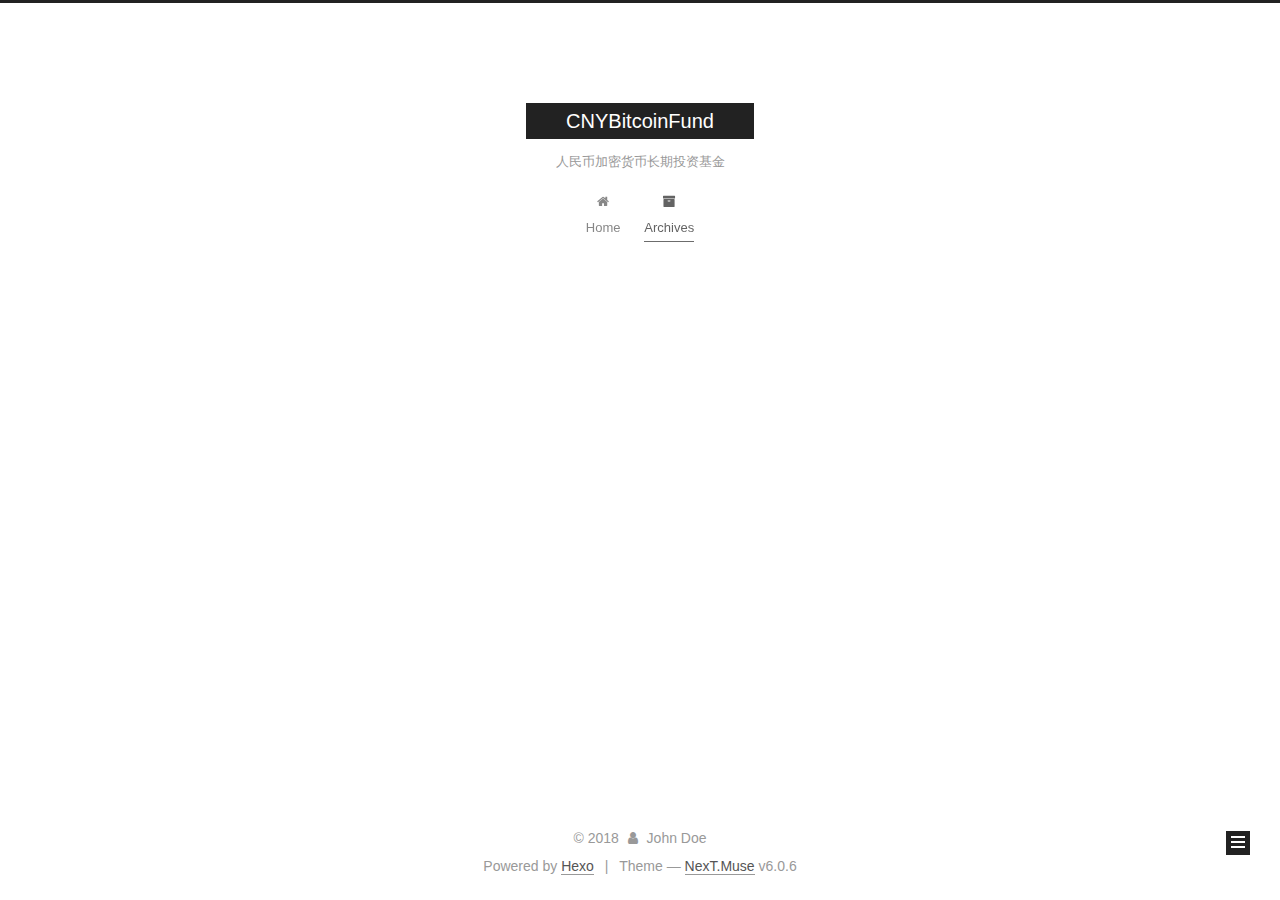
==== commit ebbcd5a6: "Site updated: 2018-12-20 11:31:00" ====
--- a/archives/index.html
+++ b/archives/index.html
@@ -99,14 +99,17 @@
 
 
 
-  <meta name="keywords" content="test">
+  <meta name="description" content="人民币加密货币长期投资基金">
+<meta name="keywords" content="人民币 加密货币 长期投资基金">
 <meta property="og:type" content="website">
-<meta property="og:title">
+<meta property="og:title" content="CNYBitcoinFund">
 <meta property="og:url" content="http://yoursite.com/archives/index.html">
-<meta property="og:site_name">
+<meta property="og:site_name" content="CNYBitcoinFund">
+<meta property="og:description" content="人民币加密货币长期投资基金">
 <meta property="og:locale" content="default">
 <meta name="twitter:card" content="summary">
-<meta name="twitter:title">
+<meta name="twitter:title" content="CNYBitcoinFund">
+<meta name="twitter:description" content="人民币加密货币长期投资基金">
 
 
 
@@ -123,7 +126,7 @@
   };
 </script>
 
-  <title>Archive | </title>
+  <title>Archive | CNYBitcoinFund</title>
   
 
 
@@ -183,12 +186,12 @@
     <div class="custom-logo-site-title">
       <a href="/" class="brand" rel="start">
         <span class="logo-line-before"><i></i></span>
-        <span class="site-title"></span>
+        <span class="site-title">CNYBitcoinFund</span>
         <span class="logo-line-after"><i></i></span>
       </a>
     </div>
       
-        <p class="site-subtitle"></p>
+        <p class="site-subtitle">人民币加密货币长期投资基金</p>
       
   </div>
 
@@ -354,7 +357,7 @@
           <div class="site-author motion-element" itemprop="author" itemscope="" itemtype="http://schema.org/Person">
             
               <p class="site-author-name" itemprop="name">John Doe</p>
-              <p class="site-description motion-element" itemprop="description"></p>
+              <p class="site-description motion-element" itemprop="description">人民币加密货币长期投资基金</p>
           </div>
 
           
--- a/css/main.css
+++ b/css/main.css
@@ -1822,7 +1822,7 @@
   width: 4px;
   height: 4px;
   border-radius: 50%;
-  background: #ff1637;
+  background: #3ce070;
 }
 .links-of-blogroll {
   font-size: 13px;
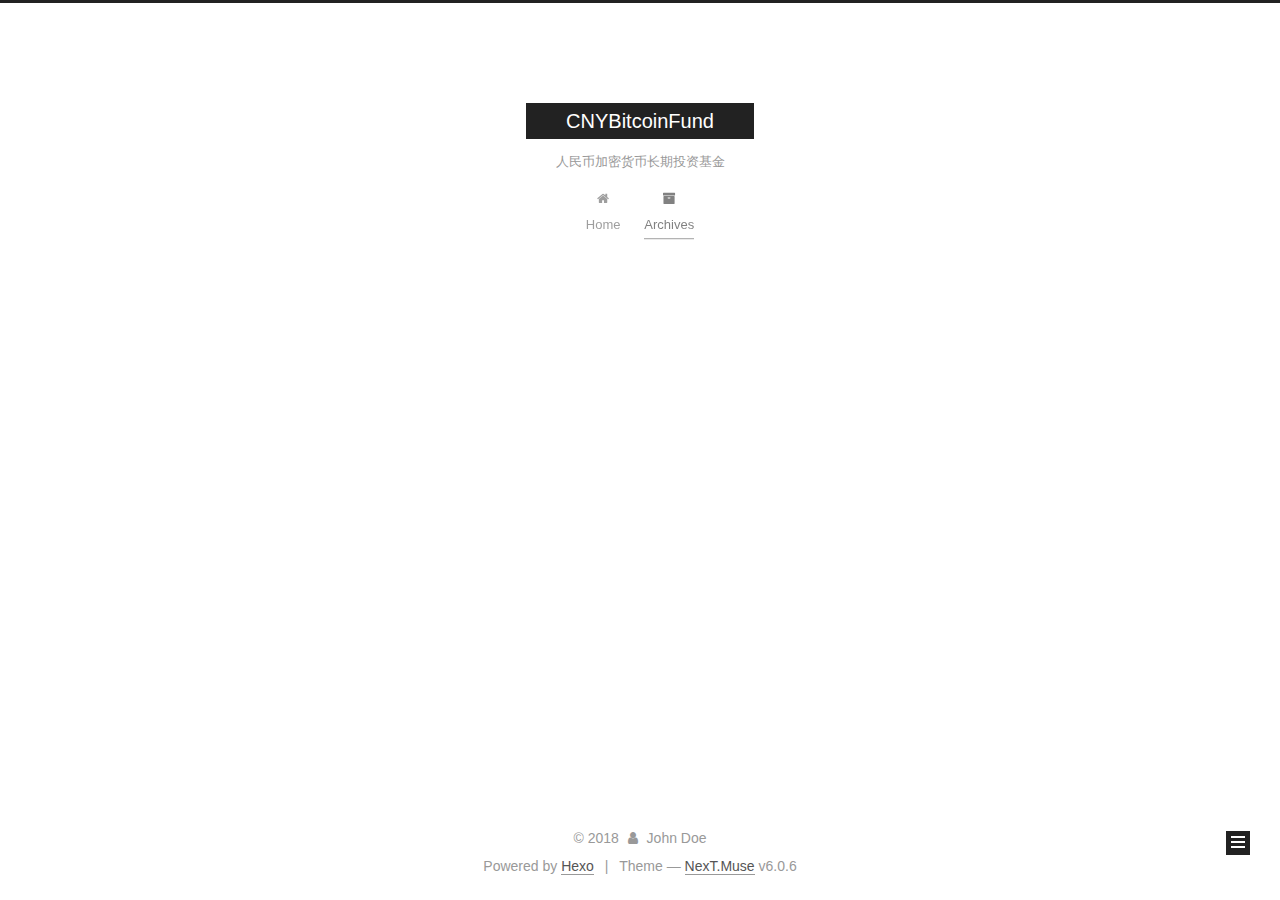
==== commit af343c11: "Site updated: 2018-12-20 11:46:31" ====
--- a/archives/index.html
+++ b/archives/index.html
@@ -273,7 +273,7 @@
         
           
         
-        Um..! 1 post. Keep on posting.
+        Um..! 2 posts in total. Keep on posting.
       </span>
       
 
@@ -288,6 +288,41 @@
           <div class="collection-title">
             <h1 class="archive-year" id="archive-year-2018">2018</h1>
           </div>
+        
+        
+
+        
+
+  <article class="post post-type-normal" itemscope="" itemtype="http://schema.org/Article">
+    <header class="post-header">
+
+      <h2 class="post-title">
+        
+            <a class="post-title-link" href="/2018/12/20/newpapername/" itemprop="url">
+              
+                <span itemprop="name">终于搭建成功！</span>
+              
+            </a>
+        
+      </h2>
+
+      <div class="post-meta">
+        <time class="post-time" itemprop="dateCreated" datetime="2018-12-20T11:44:35+08:00" content="2018-12-20">
+          12-20
+        </time>
+      </div>
+
+    </header>
+  </article>
+
+
+
+      
+
+        
+        
+        
+
         
         
 
@@ -367,7 +402,7 @@
                 
                   <a href="/archives/">
                 
-                    <span class="site-state-item-count">1</span>
+                    <span class="site-state-item-count">2</span>
                     <span class="site-state-item-name">posts</span>
                   </a>
                 </div>
--- a/css/main.css
+++ b/css/main.css
@@ -1822,7 +1822,7 @@
   width: 4px;
   height: 4px;
   border-radius: 50%;
-  background: #3ce070;
+  background: #c1ff49;
 }
 .links-of-blogroll {
   font-size: 13px;
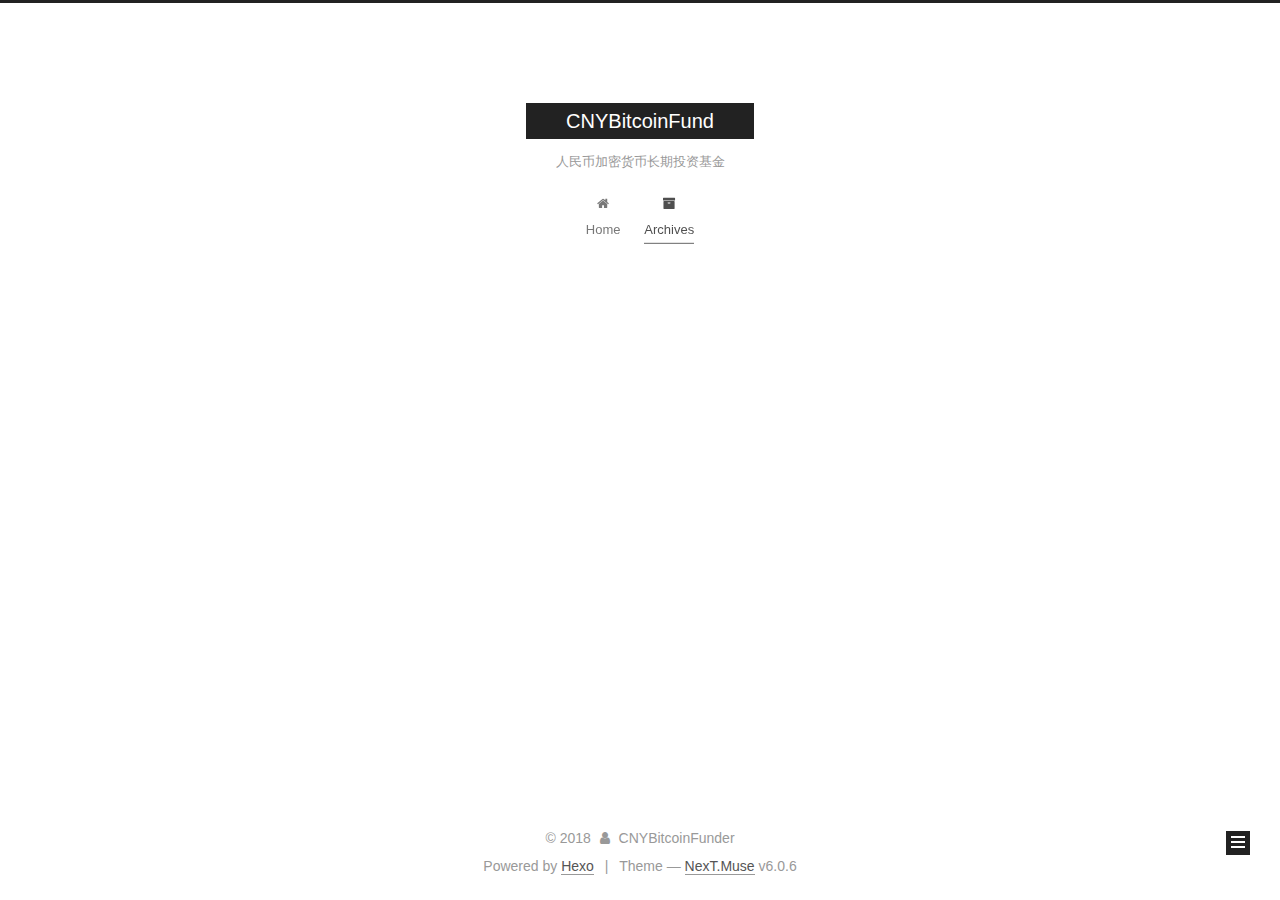
==== commit 8d139793: "Site updated: 2018-12-20 13:45:42" ====
--- a/archives/index.html
+++ b/archives/index.html
@@ -103,7 +103,7 @@
 <meta name="keywords" content="人民币 加密货币 长期投资基金">
 <meta property="og:type" content="website">
 <meta property="og:title" content="CNYBitcoinFund">
-<meta property="og:url" content="http://yoursite.com/archives/index.html">
+<meta property="og:url" content="http://cnybitcoinfund.com/archives/index.html">
 <meta property="og:site_name" content="CNYBitcoinFund">
 <meta property="og:description" content="人民币加密货币长期投资基金">
 <meta property="og:locale" content="default">
@@ -116,7 +116,7 @@
 
 
 
-  <link rel="canonical" href="http://yoursite.com/archives/">
+  <link rel="canonical" href="http://cnybitcoinfund.com/archives/">
 
 
 
@@ -391,7 +391,7 @@
         <div class="site-overview">
           <div class="site-author motion-element" itemprop="author" itemscope="" itemtype="http://schema.org/Person">
             
-              <p class="site-author-name" itemprop="name">John Doe</p>
+              <p class="site-author-name" itemprop="name">CNYBitcoinFunder</p>
               <p class="site-description motion-element" itemprop="description">人民币加密货币长期投资基金</p>
           </div>
 
@@ -450,7 +450,7 @@
   <span class="with-love">
     <i class="fa fa-user"></i>
   </span>
-  <span class="author" itemprop="copyrightHolder">John Doe</span>
+  <span class="author" itemprop="copyrightHolder">CNYBitcoinFunder</span>
 
   
 
--- a/css/main.css
+++ b/css/main.css
@@ -1822,7 +1822,7 @@
   width: 4px;
   height: 4px;
   border-radius: 50%;
-  background: #c1ff49;
+  background: #03d0d2;
 }
 .links-of-blogroll {
   font-size: 13px;
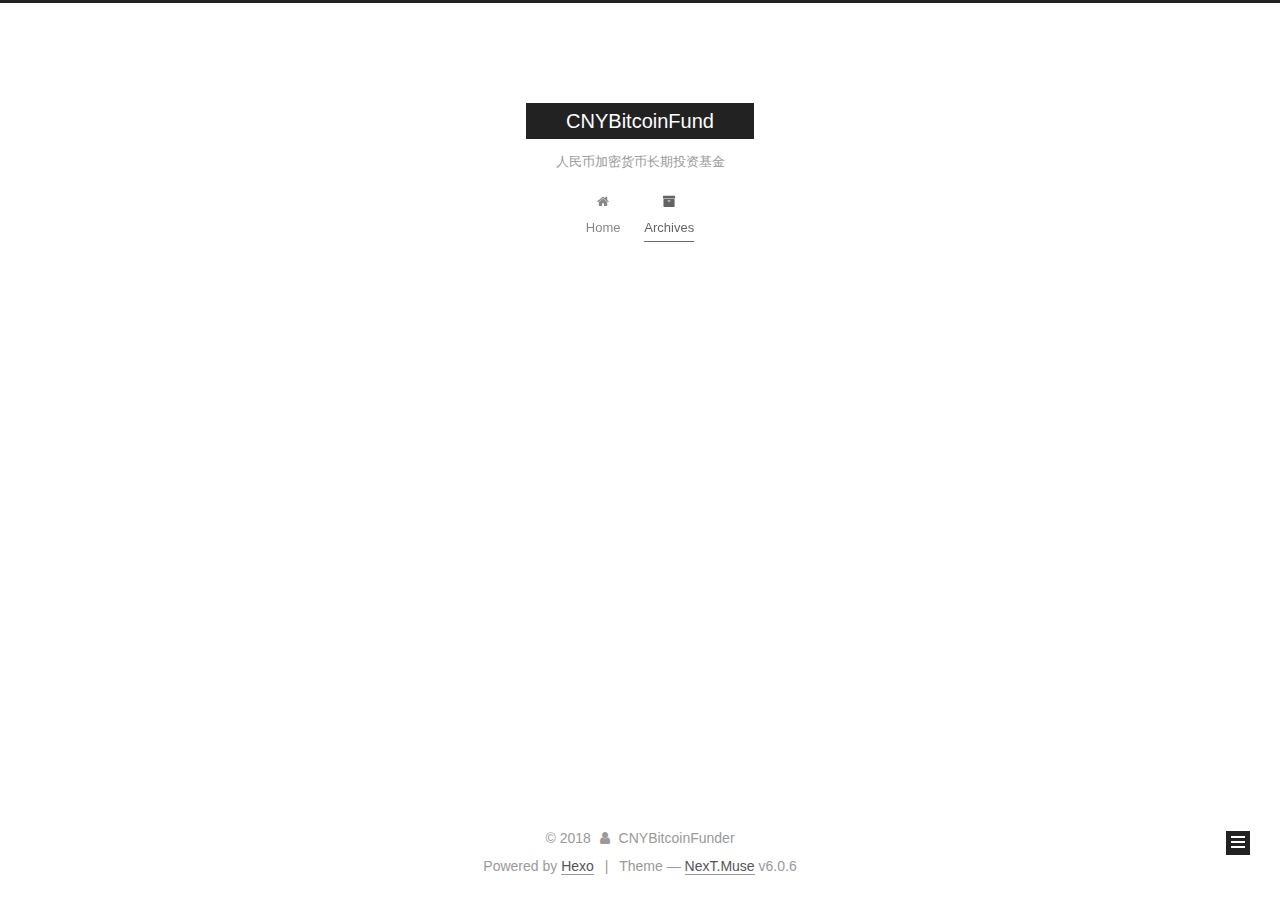
==== commit 891a616e: "Site updated: 2018-12-22 22:37:17" ====
--- a/archives/index.html
+++ b/archives/index.html
@@ -273,7 +273,7 @@
         
           
         
-        Um..! 2 posts in total. Keep on posting.
+        Um..! 3 posts in total. Keep on posting.
       </span>
       
 
@@ -288,6 +288,41 @@
           <div class="collection-title">
             <h1 class="archive-year" id="archive-year-2018">2018</h1>
           </div>
+        
+        
+
+        
+
+  <article class="post post-type-normal" itemscope="" itemtype="http://schema.org/Article">
+    <header class="post-header">
+
+      <h2 class="post-title">
+        
+            <a class="post-title-link" href="/2018/12/22/start/" itemprop="url">
+              
+                <span itemprop="name">基金成立</span>
+              
+            </a>
+        
+      </h2>
+
+      <div class="post-meta">
+        <time class="post-time" itemprop="dateCreated" datetime="2018-12-22T21:43:19+08:00" content="2018-12-22">
+          12-22
+        </time>
+      </div>
+
+    </header>
+  </article>
+
+
+
+      
+
+        
+        
+        
+
         
         
 
@@ -402,7 +437,7 @@
                 
                   <a href="/archives/">
                 
-                    <span class="site-state-item-count">2</span>
+                    <span class="site-state-item-count">3</span>
                     <span class="site-state-item-name">posts</span>
                   </a>
                 </div>
--- a/css/main.css
+++ b/css/main.css
@@ -1822,7 +1822,7 @@
   width: 4px;
   height: 4px;
   border-radius: 50%;
-  background: #03d0d2;
+  background: #3209ff;
 }
 .links-of-blogroll {
   font-size: 13px;
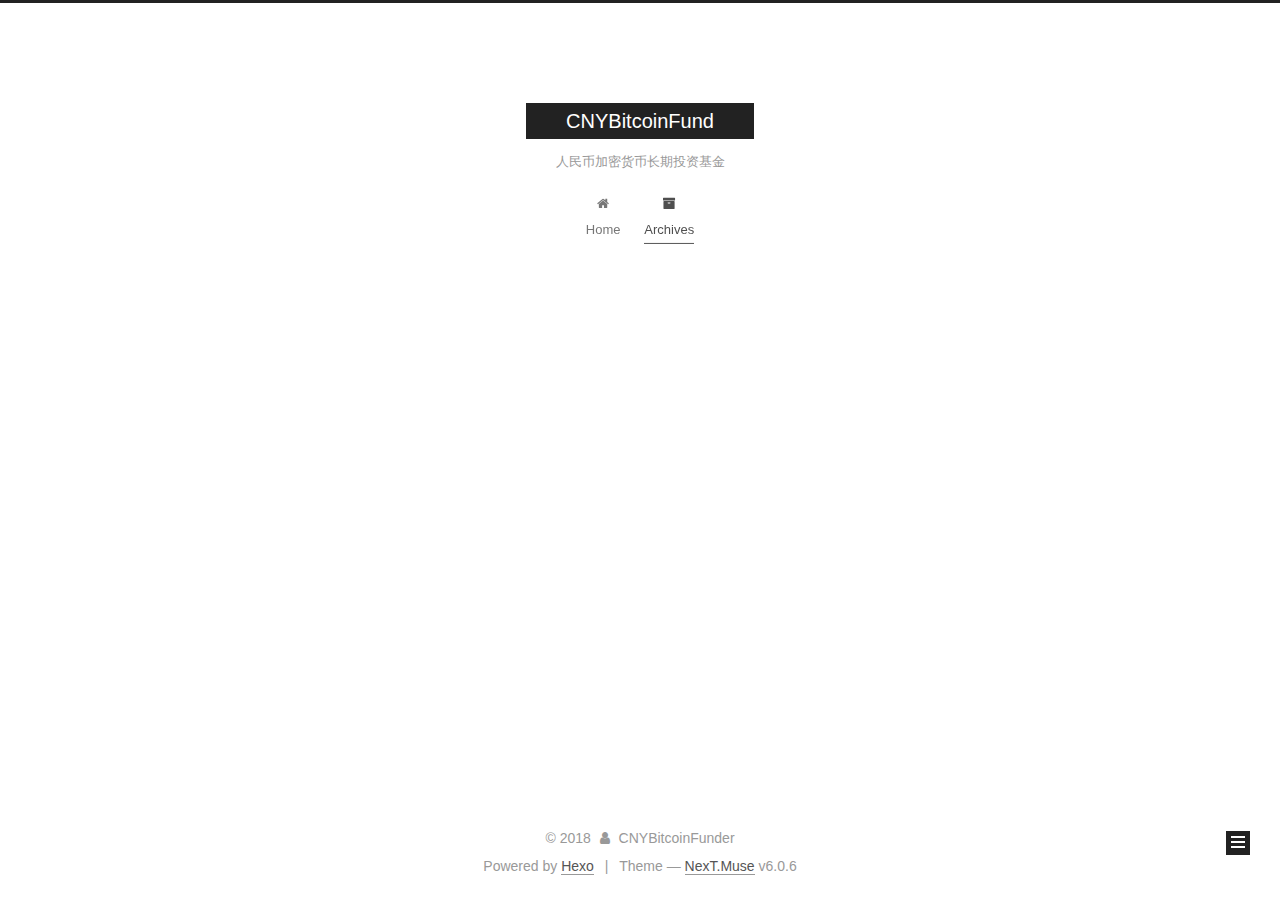
==== commit 79196f85: "Site updated: 2018-12-22 22:54:57" ====
--- a/archives/index.html
+++ b/archives/index.html
@@ -446,6 +446,27 @@
               
 
               
+                
+                
+                <div class="site-state-item site-state-tags">
+                  
+                    
+                    
+                      
+                    
+                      
+                    
+                      
+                    
+                      
+                    
+                      
+                    
+                    <span class="site-state-item-count">5</span>
+                    <span class="site-state-item-name">tags</span>
+                  
+                </div>
+              
             </nav>
           
 
--- a/css/main.css
+++ b/css/main.css
@@ -1822,7 +1822,7 @@
   width: 4px;
   height: 4px;
   border-radius: 50%;
-  background: #3209ff;
+  background: #c30885;
 }
 .links-of-blogroll {
   font-size: 13px;
